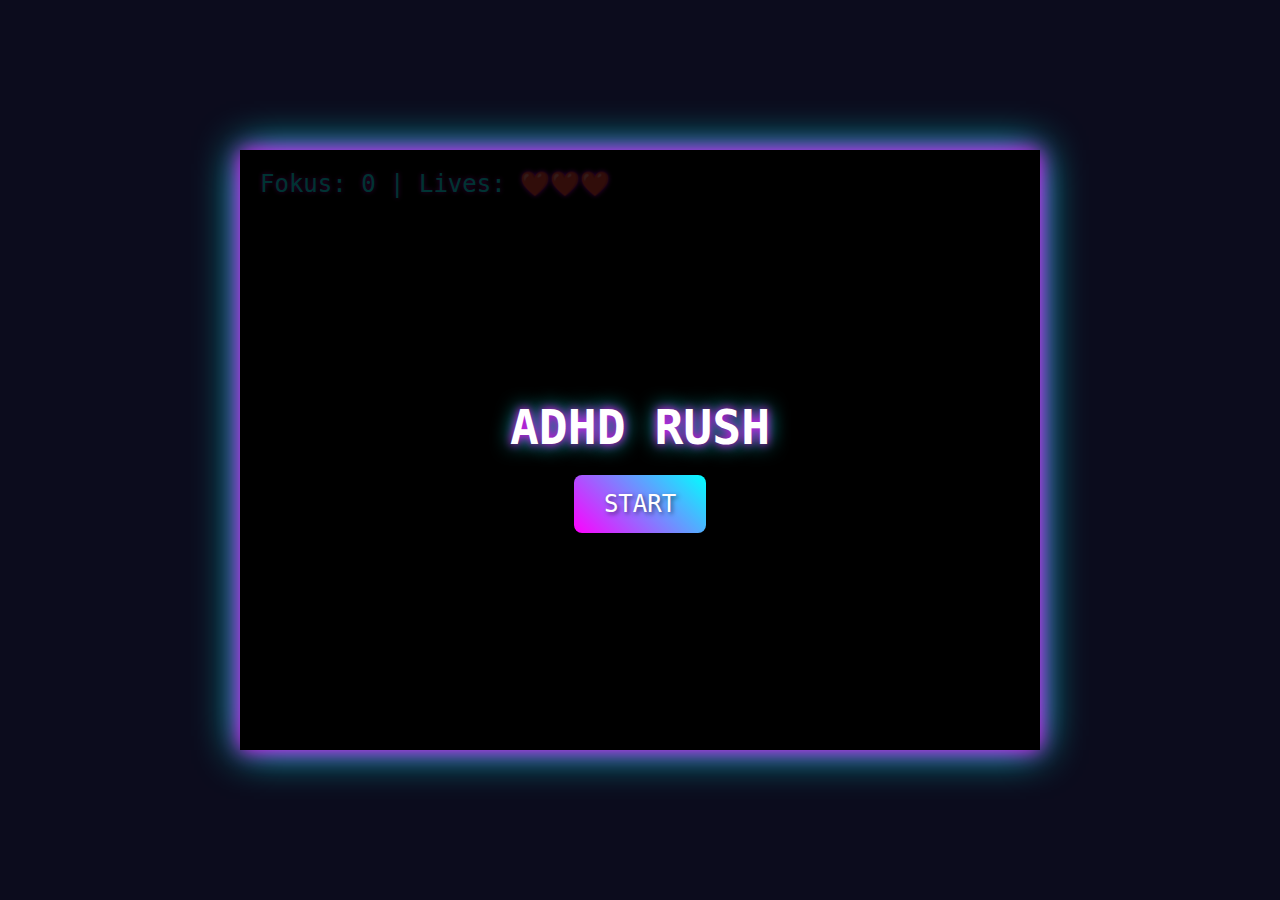
==== ADHD_Rush/index.html @ 26cf77f8 "stast" ====
<!DOCTYPE html>
<html lang="pl">
<head>
    <meta charset="UTF-8">
    <meta name="viewport" content="width=device-width, initial-scale=1.0">
    <title>ADHD Rush</title>
    <style>
        body {
            margin: 0;
            padding: 0;
            font-family: 'Press Start 2P', monospace;
            background-color: #0c0c1d;
            color: #fff;
            overflow: hidden;
            display: flex;
            justify-content: center;
            align-items: center;
            height: 100vh;
        }

        #game-container {
            position: relative;
            width: 800px;
            height: 600px;
            background-color: #000;
            box-shadow: 0 0 20px #ff00ff, 0 0 40px #00ffff;
            overflow: hidden;
        }

        #game-canvas {
            width: 100%;
            height: 100%;
            image-rendering: pixelated;
        }

        #start-screen {
            position: absolute;
            top: 0;
            left: 0;
            width: 100%;
            height: 100%;
            display: flex;
            flex-direction: column;
            justify-content: center;
            align-items: center;
            background-color: rgba(0, 0, 0, 0.8);
            z-index: 10;
        }

        #game-title {
            font-size: 48px;
            margin-bottom: 20px;
            text-shadow: 0 0 10px #ff00ff, 0 0 20px #00ffff;
            animation: neonFlicker 1.5s infinite alternate;
        }

        #start-button {
            padding: 15px 30px;
            font-size: 24px;
            background: linear-gradient(45deg, #ff00ff, #00ffff);
            border: none;
            border-radius: 8px;
            color: #fff;
            cursor: pointer;
            transition: transform 0.2s;
            font-family: 'Press Start 2P', monospace;
            text-shadow: 2px 2px 4px rgba(0, 0, 0, 0.5);
        }

        #start-button:hover {
            transform: scale(1.1);
        }

        #score-display {
            position: absolute;
            top: 20px;
            left: 20px;
            font-size: 24px;
            color: #00ffff;
            text-shadow: 0 0 5px #ff00ff;
        }

        #message-box {
            position: absolute;
            bottom: 20px;
            left: 20px;
            right: 20px;
            min-height: 60px;
            background-color: rgba(0, 0, 0, 0.7);
            border: 2px solid #ff00ff;
            border-radius: 10px;
            padding: 10px;
            display: none;
            color: #fff;
            font-size: 16px;
        }

        #game-over {
            position: absolute;
            top: 0;
            left: 0;
            width: 100%;
            height: 100%;
            display: flex;
            flex-direction: column;
            justify-content: center;
            align-items: center;
            background-color: rgba(0, 0, 0, 0.8);
            z-index: 10;
            display: none;
        }

        #restart-button {
            padding: 15px 30px;
            font-size: 24px;
            background: linear-gradient(45deg, #ff00ff, #00ffff);
            border: none;
            border-radius: 8px;
            color: #fff;
            cursor: pointer;
            transition: transform 0.2s;
            font-family: 'Press Start 2P', monospace;
            margin-top: 20px;
        }

        #restart-button:hover {
            transform: scale(1.1);
        }

        @keyframes neonFlicker {
            0%, 18%, 22%, 25%, 53%, 57%, 100% {
                text-shadow: 0 0 10px #ff00ff, 0 0 20px #00ffff, 0 0 30px #00ffff;
            }
            20%, 24%, 55% {
                text-shadow: none;
            }
        }

        @font-face {
            font-family: 'Press Start 2P';
            src: url('https://fonts.googleapis.com/css2?family=Press+Start+2P&display=swap');
        }

        @media (max-width: 844px) {
        #game-container {
            width: 100vw;
            height: 100vh;
            margin: 0;
    }
    
        canvas {
            width: 100%;
            height: 100%;
    }
    
    body {
            touch-action: none;
            overflow: hidden;
            position: fixed;
    }
}

    </style>
</head>
<body>
    <div id="game-container">
        <canvas id="game-canvas"></canvas>
        <div id="score-display">Fokus: 0 | Lives: ❤️❤️❤️</div>  
        <div id="message-box"></div>
        
        <div id="start-screen">
            <h1 id="game-title">ADHD RUSH</h1>
            <button id="start-button">START</button>
        </div>
        
        <!-- Add to game-over div -->
        <div id="game-over">
            <h2>GAME OVER</h2>
        <p id="final-score">Fokus: 0</p>
        <input type="text" id="nickname" placeholder="Twój nick" maxlength="20">
        <button id="save-score">Zapisz wynik</button>
        <div id="high-scores"></div>
        <button id="restart-button">SPRÓBUJ PONOWNIE</button>
    </div>

    <div id="high-scores-table" style="display: none;">
        <h3>Najlepsze wyniki</h3>
        <table>
            <thead>
                <tr>
                    <th>Miejsce</th>
                    <th>Nick</th>
                    <th>Wynik</th>
                </tr>
            </thead>
            <tbody id="high-scores-body"></tbody>
        </table>
    </div>   

    <div id="dm-overlay" style="display: none; position: absolute; top: 50%; left: 50%; transform: translate(-50%, -50%); background: rgba(0,0,0,0.9); padding: 20px; border-radius: 10px; text-align: center;">
        <h3>📱 Damian sent you a DM!</h3>
        <p id="damian-message"></p>
        <button id="ghost-button" class="neon-button">Ghost him!</button>
    </div>  

    </div>

    <script>
    document.addEventListener('DOMContentLoaded', () => {
    console.log("DOM fully loaded");
    const canvas = document.getElementById('game-canvas');
    const playerImage = new Image();
    playerImage.src = 'assets/images/nadia.png';
    const ctx = canvas.getContext('2d');
    const hitSound = new Audio('assets/sounds/hit_obstacle.wav');
    const startSound = new Audio('assets/sounds/game_start.ogg');
    const powerupSound = new Audio('assets/sounds/powerup.wav');
    const startScreen = document.getElementById('start-screen');
    const gameOverScreen = document.getElementById('game-over');
    const startButton = document.getElementById('start-button');
    const restartButton = document.getElementById('restart-button');
    const scoreDisplay = document.getElementById('score-display');
    const finalScore = document.getElementById('final-score');
    const messageBox = document.getElementById('message-box');

    console.log("Start button:", startButton); // Debug log

    // Set canvas dimensions
    canvas.width = 800;
    canvas.height = 600;

    // Game variables
    let gameRunning = false;
    let gamePaused = false;
    let lives = 3;
    let score = 0;
    let player = {
        x: 100,
        y: canvas.height / 2,
        width: 80,
        height: 80,
        speed: 8,
        color: '#ff00ff'
    };

    // Arrays for game objects
    let obstacles = [];
    let powerUps = [];
    let focusPoints = [];

    // Damian (antagonist) variables
    let damian = {
        x: canvas.width,
        y: canvas.height / 2,
        width: 80,
        height: 80,
        speed: 2,
        active: false,
        sleepTimer: 1800,
        awakeTime: 900,
        attackRate: 60,
        attackTimer: 0,
        messages: [
            "Hej, może zamiast tej nudnej gry, sprawdzisz, co nowego na TikToku?",
            "Słyszałem, że masz nowe powiadomienie na Instagramie. Nie chcesz zobaczyć?",
            "Czy naprawdę myślisz, że osiągniesz wysoki wynik? Daj spokój!",
            "O, patrz! Nowy mem krąży w sieci. Musisz go zobaczyć!",
            "Twoi znajomi właśnie grają w coś ciekawszego. Dołącz do nich!",
            "Czy nie jest ci nudno? Może czas na przerwę?",
            "Pamiętasz ten filmik, który chciałeś obejrzeć? Teraz jest idealny moment!",
            "Twoja ulubiona piosenka właśnie leci w radiu. Posłuchaj jej!",
            "Czy nie masz wrażenia, że tracisz czas na tę grę?",
            "Może sprawdzisz, co nowego w świecie celebrytów?"
        ],
        currentMessage: "",
        isAnimating: false,
        hasShownMessage: false
    };

    // Nadjowa (mentor) variables
    let nadjowa = {
        messages: [
            "Nie słuchaj go, skup się na swoim celu!",
            "Damian tylko chce cię rozproszyć. Pokaż mu, na co cię stać!",
            "Pamiętaj o swoim focusie! Dasz radę!",
            "Jestem z tobą! Zignoruj te rozpraszacze!",
            "Świetnie sobie radzisz! Kontynuuj!"
        ],
        currentMessage: "",
        active: false,
        displayTime: 0
    };

    // Ciekawostki w stylu Nadii Długosz
    const funFacts = [
        "Czy wiesz, że ludzie z ADHD mają często wyższą kreatywność?",
        "Mózg osoby z ADHD zużywa więcej energii niż typowy mózg!",
        "ADHD nie jest chorobą, ale neurodywergencją!",
        "Einstein prawdopodobnie miał ADHD!",
        "Osoby z ADHD często mają tzw. 'hyperfocus' - umiejętność intensywnego skupienia na interesującym zadaniu!",
        "Dopamina to twój najlepszy przyjaciel w ADHD!",
        "Tworzenie list i wizualizacja zadań pomaga osobom z ADHD w organizacji!",
        "Fidgetowanie (wiercenie się) poprawia skupienie u osób z ADHD!",
        "Ruch i ćwiczenia fizyczne pomagają regulować objawy ADHD!"
    ];

    // Timers and speeds
    let obstacleTimer = 0;
    let powerUpTimer = 0;
    let focusTimer = 0;
    let funFactTimer = 0;
    let currentFunFact = "";
    let funFactActive = false;
    
    // Power-up effects
    let turboFocusActive = false;
    let turboFocusTimer = 0;
    let flashDodgeAvailable = false;
    let hamsterWheelActive = false;
    let hamsterWheelTimer = 0;

    // Game initialization
    function initGame() {
        console.log("Game initialized");
        startSound.play();
        // Reset game variables
        score = 0;
        const playerImage = new Image();
        playerImage.src = 'assets/images/nadia.png';
        obstacles = [];
        powerUps = [];
        focusPoints = [];
        player.y = canvas.height / 2;
        damian.active = false;
        damian.sleepTimer = Math.random() * 300 + 200;
        nadjowa.active = false;
        obstacleTimer = 0;
        powerUpTimer = 0;
        focusTimer = 0;
        funFactTimer = 300;
        turboFocusActive = false;
        flashDodgeAvailable = false;
        hamsterWheelActive = false;
        
        // Update score display
        scoreDisplay.textContent = `Fokus: ${Math.floor(score)} | Lives: ${'❤️'.repeat(lives)}`;

        
        // Start the game loop
        gameRunning = true;
        requestAnimationFrame(gameLoop);
    }

    let pipeGap = 300; // Starting gap
    let pipeInterval = 0;

    const minPipeDistance = canvas.width - player.x;
    const safeTimeToMove = canvas.height / player.speed;

    function createPipe() {
    pipeInterval++;
    if (pipeInterval > 4) { // Every 2 Damian appearances (4 pipe intervals)
        pipeGap = Math.max(150, pipeGap - 20); // Decrease gap, but keep it playable
    }
    
    const gap = pipeGap;
    const pipeHeight = Math.random() * (canvas.height - gap - 150) + 75;
    // Add some randomness to pipe positions
    const variation = Math.sin(pipeInterval * 0.5) * 50;
    
    const topPipe = {
        x: canvas.width,
        y: 0,
        width: 60,
        height: pipeHeight + variation,
        speed: 3,
        type: 'pipe'
    };
    
    const bottomPipe = {
        x: canvas.width,
        y: pipeHeight + variation + gap,
        width: 60,
        height: canvas.height - (pipeHeight + gap),
        speed: 3,
        type: 'pipe'
    };
    
    obstacles.push(topPipe, bottomPipe);
}

   

    // Create game objects
    function createObstacle() {
        const obstacleTypes = [
            { name: 'notification', color: '#3b5998', width: 30, height: 30 },
            { name: 'meme', color: '#ff4500', width: 40, height: 40 },
            { name: 'social', color: '#1da1f2', width: 35, height: 35 }
        ];
        
        const type = obstacleTypes[Math.floor(Math.random() * obstacleTypes.length)];
        
        const obstacle = {
            x: canvas.width,
            y: Math.random() * (canvas.height - 50),
            width: type.width,
            height: type.height,
            speed: 4 + Math.random() * 3,
            color: type.color,
            type: type.name
        };
        
        obstacles.push(obstacle);
    }

    function createPowerUp() {
        const powerUpTypes = [
            { name: 'turboFocus', color: '#00ff00', effect: activateTurboFocus },
            { name: 'flashDodge', color: '#ffff00', effect: activateFlashDodge },
            { name: 'hamsterWheel', color: '#ff9900', effect: activateHamsterWheel }
        ];
        
        const type = powerUpTypes[Math.floor(Math.random() * powerUpTypes.length)];
        
        const powerUp = {
            x: canvas.width,
            y: Math.random() * (canvas.height - 30),
            width: 25,
            height: 25,
            speed: 3,
            color: type.color,
            type: type.name,
            effect: type.effect
        };
        
        powerUps.push(powerUp);
    }

    function createFocusPoint() {
        const focusPoint = {
            x: canvas.width,
            y: Math.random() * (canvas.height - 20),
            width: 15,
            height: 15,
            speed: 5,
            color: '#00ffff'
        };
        
        focusPoints.push(focusPoint);
    }

    // Power-up effects
    function activateTurboFocus() {
        turboFocusActive = true;
        turboFocusTimer = 300; // 5 seconds at 60fps
    }

    function activateFlashDodge() {
        flashDodgeAvailable = true;
    }

    function activateHamsterWheel() {
        hamsterWheelActive = true;
        hamsterWheelTimer = 300; // 5 seconds at 60fps
        
        // Reverse direction of obstacles
        obstacles.forEach(obstacle => {
            obstacle.speed = -obstacle.speed;
        });
    }

    // Collision detection
    function checkCollisions() {
    // Check obstacle collisions
    for (let i = obstacles.length - 1; i >= 0; i--) {
        if (isColliding(player, obstacles[i])) {
            obstacles.splice(i, 1);
            lives--;
            hitSound.play();
            if (lives <= 0) {
                endGame();
            } else {
                score -= 50;
                if (score < 0) score = 0;
            }
        }
    }
        
    // Check power-up collisions
    for (let i = powerUps.length - 1; i >= 0; i--) {
        if (isColliding(player, powerUps[i])) {
            powerupSound.play();
            powerUps[i].effect();
            powerUps.splice(i, 1);
        }
    }
        
    // Check focus point collisions
    for (let i = focusPoints.length - 1; i >= 0; i--) {
        if (isColliding(player, focusPoints[i])) {
            score += 10;
            focusPoints.splice(i, 1);
            if (Math.random() < 0.3 && !nadjowa.active) {
                activateNadjowa();
            }
        }
    }
}


    function isColliding(a, b) {
        return a.x < b.x + b.width &&
               a.x + a.width > b.x &&
               a.y < b.y + b.height &&
               a.y + a.height > b.y;
    }

    // Draw functions
    function drawPlayer() {
        ctx.fillStyle = player.color;
        
        ctx.save();
        ctx.beginPath();
        ctx.arc(player.x + player.width/2, player.y + player.height/2, player.width/2, 0, Math.PI * 2);
        ctx.clip();
        ctx.drawImage(playerImage, player.x, player.y, player.width, player.height);
        ctx.restore();
        
        // If turbo focus is active, draw a glow
        if (turboFocusActive) {
            ctx.shadowColor = "#00ff00";
            ctx.shadowBlur = 20;
            ctx.strokeStyle = "#00ff00";
            ctx.lineWidth = 2;
            ctx.strokeRect(player.x - 5, player.y - 5, player.width + 10, player.height + 10);
            ctx.shadowBlur = 0;
        }
        
        // If flash dodge is available, draw indicator
        if (flashDodgeAvailable) {
            ctx.fillStyle = "#ffff00";
            ctx.beginPath();
            ctx.arc(player.x + player.width / 2, player.y - 10, 5, 0, Math.PI * 2);
            ctx.fill();
        }
    }

    function drawObstacles() {
        obstacles.forEach(obstacle => {
            ctx.fillStyle = obstacle.color;
            ctx.fillRect(obstacle.x, obstacle.y, obstacle.width, obstacle.height);
            
            // Draw icon based on type
            ctx.fillStyle = "#ffffff";
            
            if (obstacle.type === 'message') {
                ctx.drawImage(messageIcon, obstacle.x, obstacle.y, obstacle.width, obstacle.height);
                obstacle.x -= obstacle.speed;
            }

            if (obstacle.type === 'notification') {
                // Draw bell icon
                ctx.beginPath();
                ctx.arc(obstacle.x + obstacle.width / 2, obstacle.y + obstacle.height / 2, 8, 0, Math.PI * 2);
                ctx.fill();
            } else if (obstacle.type === 'meme') {
                // Draw laughing face
                ctx.font = "12px Arial";
                ctx.fillText("🤣", obstacle.x + obstacle.width / 2 - 6, obstacle.y + obstacle.height / 2 + 4);
            } else if (obstacle.type === 'social') {
                // Draw social media icon
                ctx.font = "12px Arial";
                ctx.fillText("📱", obstacle.x + obstacle.width / 2 - 6, obstacle.y + obstacle.height / 2 + 4);
            }
        });
    }

    function drawPowerUps() {
        powerUps.forEach(powerUp => {
            ctx.fillStyle = powerUp.color;
            
            // Draw power-up as a star
            ctx.beginPath();
            const spikes = 5;
            const outerRadius = powerUp.width / 2;
            const innerRadius = powerUp.width / 4;
            const centerX = powerUp.x + powerUp.width / 2;
            const centerY = powerUp.y + powerUp.height / 2;
            
            for (let i = 0; i < spikes * 2; i++) {
                const radius = i % 2 === 0 ? outerRadius : innerRadius;
                const angle = Math.PI / spikes * i;
                const x = centerX + Math.cos(angle) * radius;
                const y = centerY + Math.sin(angle) * radius;
                
                if (i === 0) {
                    ctx.moveTo(x, y);
                } else {
                    ctx.lineTo(x, y);
                }
            }
            
            ctx.closePath();
            ctx.fill();
            
            // Add power-up icon
            ctx.fillStyle = "#000000";
            ctx.font = "10px Arial";
            
            if (powerUp.type === 'turboFocus') {
                ctx.fillText("T", centerX - 3, centerY + 3);
            } else if (powerUp.type === 'flashDodge') {
                ctx.fillText("F", centerX - 3, centerY + 3);
            } else if (powerUp.type === 'hamsterWheel') {
                ctx.fillText("H", centerX - 3, centerY + 3);
            }
        });
    }

    function drawFocusPoints() {
        focusPoints.forEach(point => {
            ctx.fillStyle = point.color;
            
            // Draw focus point as a brain
            ctx.beginPath();
            ctx.arc(point.x + point.width / 2, point.y + point.height / 2, point.width / 2, 0, Math.PI * 2);
            ctx.fill();
            
            // Draw brain pattern
            ctx.strokeStyle = "#ffffff";
            ctx.lineWidth = 1;
            ctx.beginPath();
            ctx.moveTo(point.x + 5, point.y + point.height / 2);
            ctx.lineTo(point.x + point.width - 5, point.y + point.height / 2);
            ctx.stroke();
        });
    }

    const damianImage = new Image();
    damianImage.src = 'assets/images/damian.png';

    function drawDamian() {
    if (damian.active) {
        if (damian.x > canvas.width - 100) {
            damian.x -= damian.speed;
        } else if (!damian.hasShownMessage) {
            damian.hasShownMessage = true;
            messageBox.style.display = 'block';
            messageBox.innerHTML = `<strong>Damian:</strong> ${damian.currentMessage} <span style="font-size:20px">😈</span>`;
        }

        ctx.drawImage(damianImage, 
            damian.x,
            damian.y,
            damian.width,
            damian.height
        );

        // Draw "TEXTWALL" cloud above Damian
        ctx.fillStyle = "#ffffff";
        ctx.beginPath();
        ctx.moveTo(damian.x + 40, damian.y - 15);
        ctx.lineTo(damian.x + 35, damian.y - 25);
        ctx.lineTo(damian.x + 10, damian.y - 30);
        ctx.lineTo(damian.x, damian.y - 60);
        ctx.lineTo(damian.x + 80, damian.y - 60);
        ctx.lineTo(damian.x + 70, damian.y - 30);
        ctx.lineTo(damian.x + 45, damian.y - 25);
        ctx.closePath();
        ctx.fill();

        // Draw TEXTWALL message
        ctx.font = "16px Arial";
        ctx.fillStyle = "#000000";
        ctx.fillText("TEEEEEXTWALL!", damian.x + 10, damian.y - 40);

        // Update Damian's vertical position to follow player
        damian.y += (player.y - damian.y) * 0.05;

    } else {
        messageBox.style.display = 'none';
        damian.x = canvas.width; // Reset position when inactive
        damian.hasShownMessage = false;
    }
}


    function drawNadjowa() {
        if (nadjowa.active) {
            // Display Nadjowa's message
            messageBox.style.display = 'block';
            messageBox.innerHTML = `<strong>Nadjowa:</strong> ${nadjowa.currentMessage} <span style="font-size:20px">💪</span>`;
        }
    }

    function drawFunFact() {
        if (funFactActive) {
            // Draw fun fact at the top of the screen
            ctx.fillStyle = "rgba(0, 0, 0, 0.7)";
            ctx.fillRect(20, 60, canvas.width - 40, 40);
            ctx.strokeStyle = "#00ffff";
            ctx.lineWidth = 2;
            ctx.strokeRect(20, 60, canvas.width - 40, 40);
            
            ctx.fillStyle = "#ffffff";
            ctx.font = "14px Arial";
            ctx.fillText(currentFunFact, 30, 85);
        }
    }

    // Character interactions
    function activateDamian() {
        damian.active = true;
        gamePaused = true;
        damian.currentMessage = damian.messages[Math.floor(Math.random() * damian.messages.length)];

        const overlay = document.getElementById('dm-overlay');
        const messageEl = document.getElementById('damian-message');
        messageEl.textContent = damian.currentMessage;
        overlay.style.display = 'block';

        document.getElementById('ghost-button').onclick = () => {
            gamePaused = false;
            overlay.style.display = 'none';
            damian.active = false;
            requestAnimationFrame(gameLoop);
    };
}

function activateNadjowa() {
        nadjowa.active = true;
        nadjowa.displayTime = 180; // 3 seconds at 60fps
        nadjowa.currentMessage = nadjowa.messages[Math.floor(Math.random() * nadjowa.messages.length)];
    }

    function showFunFact() {
        funFactActive = true;
        currentFunFact = funFacts[Math.floor(Math.random() * funFacts.length)];
        funFactTimer = 300; // 5 seconds at 60fps
    }

    // Update game objects
    function updateGameObjects() {
        // Update obstacles
        for (let i = obstacles.length - 1; i >= 0; i--) {
            obstacles[i].x -= obstacles[i].speed * (turboFocusActive ? 0.5 : 1);
            
            // Remove obstacles that have left the screen
            if (obstacles[i].x + obstacles[i].width < 0 || obstacles[i].x > canvas.width) {
                obstacles.splice(i, 1);
            }
        }
        
        // Update power-ups
        for (let i = powerUps.length - 1; i >= 0; i--) {
            powerUps[i].x -= powerUps[i].speed * (turboFocusActive ? 0.5 : 1);
            
            // Remove power-ups that have left the screen
            if (powerUps[i].x + powerUps[i].width < 0) {
                powerUps.splice(i, 1);
            }
        }
        
        // Update focus points
        for (let i = focusPoints.length - 1; i >= 0; i--) {
            focusPoints[i].x -= focusPoints[i].speed * (turboFocusActive ? 0.5 : 1);
            
            // Remove focus points that have left the screen
            if (focusPoints[i].x + focusPoints[i].width < 0) {
                focusPoints.splice(i, 1);
            }
        }
        

        // Update Damian
        if (damian.active) {
            if (damian.x <= canvas.width - 100) {  // When Damian reaches his position
            damian.awakeTime--;
                if (damian.awakeTime <= 0) {
                    damian.active = false;
                    damian.sleepTimer = Math.random() * 300 + 200;
                    damian.hasShownMessage = false;
                }
            }
        } else {
            damian.sleepTimer--;
                if (damian.sleepTimer <= 0) {
                    damian.active = true;
                    damian.x = canvas.width;
                    damian.currentMessage = damian.messages[Math.floor(Math.random() * damian.messages.length)];
                }
        }
        
        // Update Nadjowa
        if (nadjowa.active) {
            nadjowa.displayTime--;
            
            if (nadjowa.displayTime <= 0) {
                nadjowa.active = false;
            }
        }
        
        // Update power-up timers
        if (turboFocusActive) {
            turboFocusTimer--;
            
            if (turboFocusTimer <= 0) {
                turboFocusActive = false;
            }
        }
        
        if (hamsterWheelActive) {
            hamsterWheelTimer--;
            
            if (hamsterWheelTimer <= 0) {
                hamsterWheelActive = false;
                
                // Reset obstacle directions
                obstacles.forEach(obstacle => {
                    obstacle.speed = Math.abs(obstacle.speed);
                });
            }
        }
        
        // Update fun fact timer
        if (funFactActive) {
            funFactTimer--;
            
            if (funFactTimer <= 0) {
                funFactActive = false;
                funFactTimer = Math.random() * 300 + 300; // 5-10 seconds until next fact
            }
        } else {
            funFactTimer--;
            
            if (funFactTimer <= 0) {
                showFunFact();
            }
        }
        
        // Increment score
        score += 0.1;
        scoreDisplay.textContent = `Fokus: ${Math.floor(score)} | Lives: ${'❤️'.repeat(lives)}`;
    }

    // Spawn game objects
    function spawnGameObjects() {
    // Spawn pipes
    obstacleTimer--;
    if (obstacleTimer <= 0) {
        createPipe();
        obstacleTimer = Math.random() * 120 + 80;
    }
        
        // Spawn power-ups
        powerUpTimer--;
        if (powerUpTimer <= 0) {
            createPowerUp();
            powerUpTimer = Math.random() * 300 + 200; // 3.3-8.3 seconds at 60fps
        }
        
        // Spawn focus points
        focusTimer--;
        if (focusTimer <= 0) {
            createFocusPoint();
            focusTimer = Math.random() * 60 + 20; // 0.3-1.3 seconds at 60fps
        }
    }

    // Draw cyberpunk background
    function drawBackground() {
        // Create gradient
        const gradient = ctx.createLinearGradient(0, 0, 0, canvas.height);
        gradient.addColorStop(0, '#0c0c1d');
        gradient.addColorStop(1, '#1a0033');
        
        // Fill background
        ctx.fillStyle = gradient;
        ctx.fillRect(0, 0, canvas.width, canvas.height);
        
        // Draw grid lines
        ctx.strokeStyle = 'rgba(0, 255, 255, 0.2)';
        ctx.lineWidth = 1;
        
        // Vertical lines
        for (let x = 0; x < canvas.width; x += 40) {
            ctx.beginPath();
            ctx.moveTo(x, 0);
            ctx.lineTo(x, canvas.height);
            ctx.stroke();
        }
        
        // Horizontal lines
        for (let y = 0; y < canvas.height; y += 40) {
            ctx.beginPath();
            ctx.moveTo(0, y);
            ctx.lineTo(canvas.width, y);
            ctx.stroke();
        }
        
        // Draw neon city silhouette
        ctx.fillStyle = '#000033';
        
        // Draw buildings
        for (let x = 0; x < canvas.width; x += 60) {
            const height = Math.random() * 100 + 50;
            ctx.fillRect(x, canvas.height - height, 40, height);
            
            // Draw windows
            ctx.fillStyle = 'rgba(255, 255, 0, 0.5)';
            for (let y = canvas.height - height + 10; y < canvas.height - 10; y += 15) {
                for (let wx = x + 5; wx < x + 35; wx += 15) {
                    if (Math.random() > 0.3) {
                        ctx.fillRect(wx, y, 10, 10);
                    }
                }
            }
            ctx.fillStyle = '#000033';
        }
    }

    // Game loop
    function gameLoop() {
        if (!gameRunning || gamePaused) return;
        
        // Clear canvas
        ctx.clearRect(0, 0, canvas.width, canvas.height);
        
        // Draw cyberpunk background
        drawBackground();
        
        // Spawn game objects
        spawnGameObjects();
        
        // Update game objects
        updateGameObjects();
        
        // Check collisions
        checkCollisions();
        
        // Draw game objects
        drawPlayer();
        drawObstacles();
        drawPowerUps();
        drawFocusPoints();
        drawDamian();
        drawNadjowa();
        drawFunFact();
        
        // Continue game loop
        requestAnimationFrame(gameLoop);
    }

    // Game over function
    function endGame() {
    gameRunning = false;
    finalScore.textContent = `Fokus: ${Math.floor(score)}`;
    gameOverScreen.style.display = 'flex';
    
    document.getElementById('save-score').addEventListener('click', () => {
        const nickname = document.getElementById('nickname').value;
        if (!nickname) {
            alert('Wpisz swój nick!');
            return;
        }
        
        const formData = new FormData();
        formData.append('nickname', nickname);
        formData.append('score', Math.floor(score));
        
        fetch('highscores.php', {
            method: 'POST',
            body: formData
        })
        .then(response => response.json())
        .then(data => {
            loadHighScores();
        });
    });
    
    loadHighScores();
}

function loadHighScores() {
    fetch('highscores.php')
    .then(response => response.json())
    .then(scores => {
        const tbody = document.getElementById('high-scores-body');
        tbody.innerHTML = '';
        scores.forEach((score, index) => {
            tbody.innerHTML += `
                <tr>
                    <td>${index + 1}</td>
                    <td>${score.nickname}</td>
                    <td>${score.score}</td>
                </tr>
            `;
        });
        document.getElementById('high-scores-table').style.display = 'block';
    });
}

function animateDamianEntrance() {
    const targetX = canvas.width - 100;
    const duration = 2000; // 2 seconds
    const startTime = Date.now();
    const startX = canvas.width;
    
    function animate() {
        const now = Date.now();
        const elapsed = now - startTime;
        const progress = Math.min(elapsed / duration, 1);
        
        damian.x = startX - (startX - targetX) * progress;
        
        if (progress < 1) {
            requestAnimationFrame(animate);
        } else {
            showTextWallMessage();
            startDamianAttack();
        }
    }
    
    animate();
}

function startDamianAttack() {
    damian.visitCount++;
    const messageCount = Math.floor(Math.pow(1.5, damian.visitCount));
    const attackInterval = 3000 / messageCount;
    
    function trackPlayer() {
        const targetY = player.y;
        damian.y += (targetY - damian.y) * 0.1;
    }
    
    function shootMessage() {
        const message = {
            x: damian.x,
            y: damian.y,
            speed: 5,
            width: 30,
            height: 30
        };
        obstacles.push(message);
    }
    
    const attackDuration = 5000 + (damian.visitCount * 1000);
    const attackStart = Date.now();
    let messagesSent = 0;
    
    function attack() {
        if (Date.now() - attackStart < attackDuration) {
            trackPlayer();
            if (messagesSent < messageCount && Date.now() % attackInterval < 16) {
                shootMessage();
                messagesSent++;
            }
            requestAnimationFrame(attack);
        } else {
            damian.active = false;
        }
    }
    
    attack();
}

    // Event listeners
    document.addEventListener('keydown', (e) => {
        if (!gameRunning) return;
        
        if (e.key === 'ArrowUp') {
            player.y = Math.max(0, player.y - player.speed);
        } else if (e.key === 'ArrowDown') {
            player.y = Math.min(canvas.height - player.height, player.y + player.speed);
        } else if (e.key === ' ' && flashDodgeAvailable) {
            // Flash dodge - quick teleport to avoid obstacles
            obstacles.forEach(obstacle => {
                if (Math.abs(obstacle.x - player.x) < 150) {
                    obstacle.x = canvas.width; // Teleport obstacle away
                }
            });
            
            flashDodgeAvailable = false;
        }
    });

    // Fix: Add direct click event listeners (not relying on assignment)
    startButton.addEventListener('click', function() {
        console.log("Start button clicked!");
        startScreen.style.display = 'none';
        initGame();
    });

    restartButton.addEventListener('click', function() {
        console.log("Restart button clicked!");
        gameOverScreen.style.display = 'none';
        initGame();
    });

    // Initialize the game
    console.log("Game loaded, waiting for start button click");
});

canvas.addEventListener('touchstart', (e) => {
        e.preventDefault();
        if (!gameRunning) return;
        
        const touch = e.touches[0];
        const rect = canvas.getBoundingClientRect();
        const touchY = touch.clientY - rect.top;
        
        if (touchY < canvas.height/2) {
            player.y = Math.max(0, player.y - player.speed * 2);
        } else {
            player.y = Math.min(canvas.height - player.height, player.y + player.speed * 2);
        }
    });
</script>
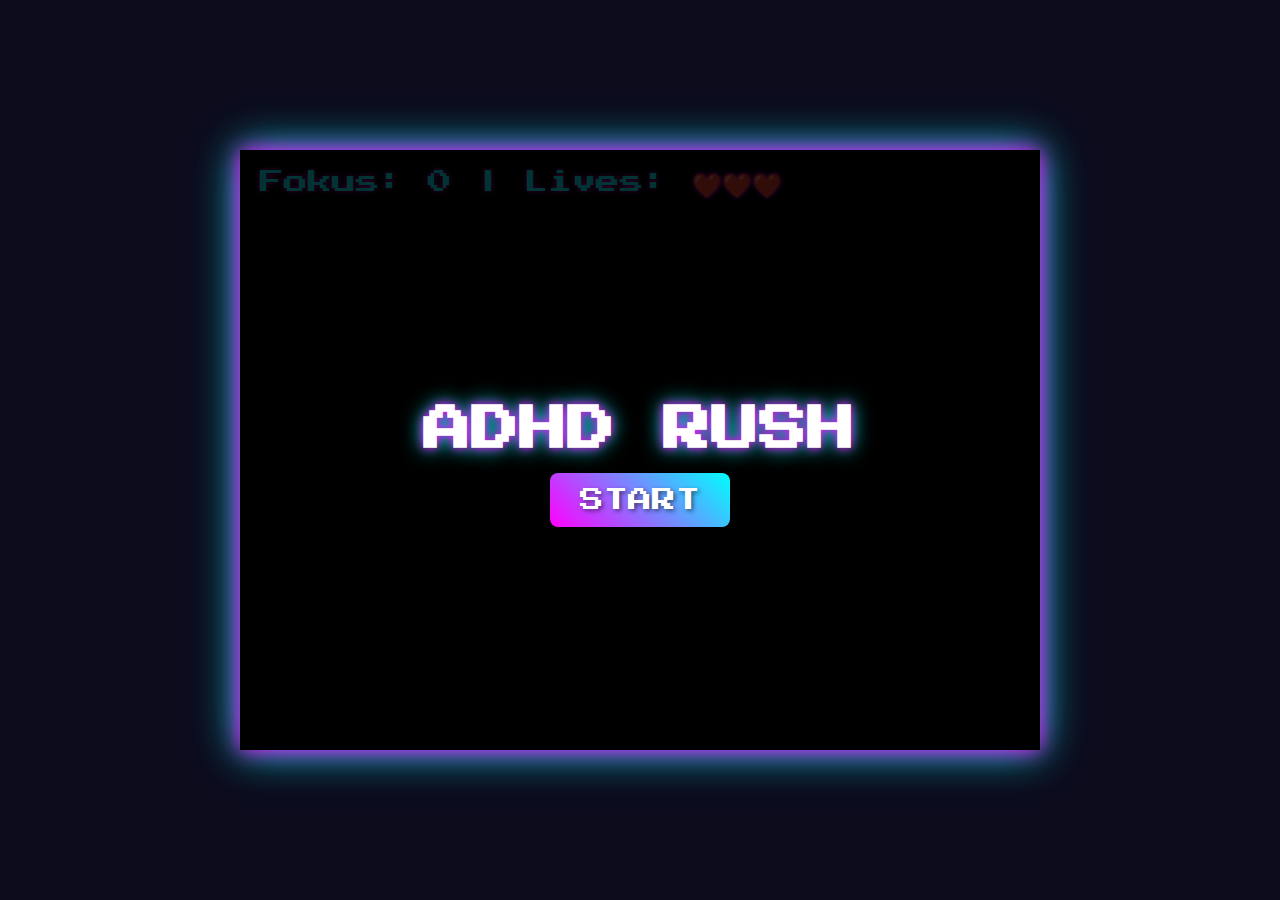
==== commit b3d5f9ad: "Test" ====
--- a/ADHD_Rush/index.html
+++ b/ADHD_Rush/index.html
@@ -4,1117 +4,65 @@
     <meta charset="UTF-8">
     <meta name="viewport" content="width=device-width, initial-scale=1.0">
     <title>ADHD Rush</title>
-    <style>
-        body {
-            margin: 0;
-            padding: 0;
-            font-family: 'Press Start 2P', monospace;
-            background-color: #0c0c1d;
-            color: #fff;
-            overflow: hidden;
-            display: flex;
-            justify-content: center;
-            align-items: center;
-            height: 100vh;
-        }
-
-        #game-container {
-            position: relative;
-            width: 800px;
-            height: 600px;
-            background-color: #000;
-            box-shadow: 0 0 20px #ff00ff, 0 0 40px #00ffff;
-            overflow: hidden;
-        }
-
-        #game-canvas {
-            width: 100%;
-            height: 100%;
-            image-rendering: pixelated;
-        }
-
-        #start-screen {
-            position: absolute;
-            top: 0;
-            left: 0;
-            width: 100%;
-            height: 100%;
-            display: flex;
-            flex-direction: column;
-            justify-content: center;
-            align-items: center;
-            background-color: rgba(0, 0, 0, 0.8);
-            z-index: 10;
-        }
-
-        #game-title {
-            font-size: 48px;
-            margin-bottom: 20px;
-            text-shadow: 0 0 10px #ff00ff, 0 0 20px #00ffff;
-            animation: neonFlicker 1.5s infinite alternate;
-        }
-
-        #start-button {
-            padding: 15px 30px;
-            font-size: 24px;
-            background: linear-gradient(45deg, #ff00ff, #00ffff);
-            border: none;
-            border-radius: 8px;
-            color: #fff;
-            cursor: pointer;
-            transition: transform 0.2s;
-            font-family: 'Press Start 2P', monospace;
-            text-shadow: 2px 2px 4px rgba(0, 0, 0, 0.5);
-        }
-
-        #start-button:hover {
-            transform: scale(1.1);
-        }
-
-        #score-display {
-            position: absolute;
-            top: 20px;
-            left: 20px;
-            font-size: 24px;
-            color: #00ffff;
-            text-shadow: 0 0 5px #ff00ff;
-        }
-
-        #message-box {
-            position: absolute;
-            bottom: 20px;
-            left: 20px;
-            right: 20px;
-            min-height: 60px;
-            background-color: rgba(0, 0, 0, 0.7);
-            border: 2px solid #ff00ff;
-            border-radius: 10px;
-            padding: 10px;
-            display: none;
-            color: #fff;
-            font-size: 16px;
-        }
-
-        #game-over {
-            position: absolute;
-            top: 0;
-            left: 0;
-            width: 100%;
-            height: 100%;
-            display: flex;
-            flex-direction: column;
-            justify-content: center;
-            align-items: center;
-            background-color: rgba(0, 0, 0, 0.8);
-            z-index: 10;
-            display: none;
-        }
-
-        #restart-button {
-            padding: 15px 30px;
-            font-size: 24px;
-            background: linear-gradient(45deg, #ff00ff, #00ffff);
-            border: none;
-            border-radius: 8px;
-            color: #fff;
-            cursor: pointer;
-            transition: transform 0.2s;
-            font-family: 'Press Start 2P', monospace;
-            margin-top: 20px;
-        }
-
-        #restart-button:hover {
-            transform: scale(1.1);
-        }
-
-        @keyframes neonFlicker {
-            0%, 18%, 22%, 25%, 53%, 57%, 100% {
-                text-shadow: 0 0 10px #ff00ff, 0 0 20px #00ffff, 0 0 30px #00ffff;
-            }
-            20%, 24%, 55% {
-                text-shadow: none;
-            }
-        }
-
-        @font-face {
-            font-family: 'Press Start 2P';
-            src: url('https://fonts.googleapis.com/css2?family=Press+Start+2P&display=swap');
-        }
-
-        @media (max-width: 844px) {
-        #game-container {
-            width: 100vw;
-            height: 100vh;
-            margin: 0;
-    }
-    
-        canvas {
-            width: 100%;
-            height: 100%;
-    }
-    
-    body {
-            touch-action: none;
-            overflow: hidden;
-            position: fixed;
-    }
-}
-
-    </style>
+    <link rel="stylesheet" href="assets/css/styles.css">
+    <link rel="icon" type="image/x-icon" href="assets/images/favicon.ico">
 </head>
 <body>
     <div id="game-container">
-        <canvas id="game-canvas"></canvas>
-        <div id="score-display">Fokus: 0 | Lives: ❤️❤️❤️</div>  
-        <div id="message-box"></div>
-        
-        <div id="start-screen">
-            <h1 id="game-title">ADHD RUSH</h1>
-            <button id="start-button">START</button>
+        <div id="game-container">
+            <canvas id="game-canvas"></canvas>
+            <div id="score-display">Fokus: 0 | Lives: ❤️❤️❤️</div>  
+            <div id="message-box"></div>
+            
+            <div id="start-screen">
+                <h1 id="game-title">ADHD RUSH</h1>
+                <button id="start-button">START</button>
+            </div>
+            
+            <div id="game-over">
+                <h2>GAME OVER</h2>
+            <p id="final-score">Fokus: 0</p>
+            <input type="text" id="nickname" placeholder="Twój nick" maxlength="20">
+            <button id="save-score">Zapisz wynik</button>
+            <div id="high-scores"></div>
+            <button id="restart-button">SPRÓBUJ PONOWNIE</button>
         </div>
         
-        <!-- Add to game-over div -->
-        <div id="game-over">
-            <h2>GAME OVER</h2>
-        <p id="final-score">Fokus: 0</p>
-        <input type="text" id="nickname" placeholder="Twój nick" maxlength="20">
-        <button id="save-score">Zapisz wynik</button>
-        <div id="high-scores"></div>
-        <button id="restart-button">SPRÓBUJ PONOWNIE</button>
+        <div id="damian-intro-dialog" style="display: none;">
+            <div class="dialog-content">
+                <h2>Damian:</h2>
+                <p>Hej! To ja, Twój spamer nr 1 – mam milion rzeczy do powiedzenia i zero hamulców, a DM-y już lecą jak pociski.</p>
+                <p>Unikaj, blokuj, ghostuj – to symulator Twojego ADHD, a ja jestem chaosem, który próbuje się przebić!</p>
+                <p>Dzięki, że jesteś!</p>
+                <button id="ghost-button" class="neon-button">Ghostuj</button>
+            </div>
+        </div>
+      
+
+        <div id="high-scores-table" style="display: none;">
+            <h3>Najlepsze wyniki</h3>
+            <table>
+                <thead>
+                    <tr>
+                        <th>Miejsce</th>
+                        <th>Nick</th>
+                        <th>Wynik</th>
+                    </tr>
+                </thead>
+                <tbody id="high-scores-body"></tbody>
+            </table>
+        </div>   
+    
+        <div id="dm-overlay" style="display: none; position: absolute; top: 50%; left: 50%; transform: translate(-50%, -50%); background: rgba(0,0,0,0.9); padding: 20px; border-radius: 10px; text-align: center;">
+            <h3>📱 Damian sent you a DM!</h3>
+            <p id="damian-message"></p>
+            <button id="ghost-button" class="neon-button">Ghost him!</button>
+        </div>  
+    
+        </div>
     </div>
+    
+    <script type="module" src="assets/js/game.js"></script>
 
-    <div id="high-scores-table" style="display: none;">
-        <h3>Najlepsze wyniki</h3>
-        <table>
-            <thead>
-                <tr>
-                    <th>Miejsce</th>
-                    <th>Nick</th>
-                    <th>Wynik</th>
-                </tr>
-            </thead>
-            <tbody id="high-scores-body"></tbody>
-        </table>
-    </div>   
-
-    <div id="dm-overlay" style="display: none; position: absolute; top: 50%; left: 50%; transform: translate(-50%, -50%); background: rgba(0,0,0,0.9); padding: 20px; border-radius: 10px; text-align: center;">
-        <h3>📱 Damian sent you a DM!</h3>
-        <p id="damian-message"></p>
-        <button id="ghost-button" class="neon-button">Ghost him!</button>
-    </div>  
-
-    </div>
-
-    <script>
-    document.addEventListener('DOMContentLoaded', () => {
-    console.log("DOM fully loaded");
-    const canvas = document.getElementById('game-canvas');
-    const playerImage = new Image();
-    playerImage.src = 'assets/images/nadia.png';
-    const ctx = canvas.getContext('2d');
-    const hitSound = new Audio('assets/sounds/hit_obstacle.wav');
-    const startSound = new Audio('assets/sounds/game_start.ogg');
-    const powerupSound = new Audio('assets/sounds/powerup.wav');
-    const startScreen = document.getElementById('start-screen');
-    const gameOverScreen = document.getElementById('game-over');
-    const startButton = document.getElementById('start-button');
-    const restartButton = document.getElementById('restart-button');
-    const scoreDisplay = document.getElementById('score-display');
-    const finalScore = document.getElementById('final-score');
-    const messageBox = document.getElementById('message-box');
-
-    console.log("Start button:", startButton); // Debug log
-
-    // Set canvas dimensions
-    canvas.width = 800;
-    canvas.height = 600;
-
-    // Game variables
-    let gameRunning = false;
-    let gamePaused = false;
-    let lives = 3;
-    let score = 0;
-    let player = {
-        x: 100,
-        y: canvas.height / 2,
-        width: 80,
-        height: 80,
-        speed: 8,
-        color: '#ff00ff'
-    };
-
-    // Arrays for game objects
-    let obstacles = [];
-    let powerUps = [];
-    let focusPoints = [];
-
-    // Damian (antagonist) variables
-    let damian = {
-        x: canvas.width,
-        y: canvas.height / 2,
-        width: 80,
-        height: 80,
-        speed: 2,
-        active: false,
-        sleepTimer: 1800,
-        awakeTime: 900,
-        attackRate: 60,
-        attackTimer: 0,
-        messages: [
-            "Hej, może zamiast tej nudnej gry, sprawdzisz, co nowego na TikToku?",
-            "Słyszałem, że masz nowe powiadomienie na Instagramie. Nie chcesz zobaczyć?",
-            "Czy naprawdę myślisz, że osiągniesz wysoki wynik? Daj spokój!",
-            "O, patrz! Nowy mem krąży w sieci. Musisz go zobaczyć!",
-            "Twoi znajomi właśnie grają w coś ciekawszego. Dołącz do nich!",
-            "Czy nie jest ci nudno? Może czas na przerwę?",
-            "Pamiętasz ten filmik, który chciałeś obejrzeć? Teraz jest idealny moment!",
-            "Twoja ulubiona piosenka właśnie leci w radiu. Posłuchaj jej!",
-            "Czy nie masz wrażenia, że tracisz czas na tę grę?",
-            "Może sprawdzisz, co nowego w świecie celebrytów?"
-        ],
-        currentMessage: "",
-        isAnimating: false,
-        hasShownMessage: false
-    };
-
-    // Nadjowa (mentor) variables
-    let nadjowa = {
-        messages: [
-            "Nie słuchaj go, skup się na swoim celu!",
-            "Damian tylko chce cię rozproszyć. Pokaż mu, na co cię stać!",
-            "Pamiętaj o swoim focusie! Dasz radę!",
-            "Jestem z tobą! Zignoruj te rozpraszacze!",
-            "Świetnie sobie radzisz! Kontynuuj!"
-        ],
-        currentMessage: "",
-        active: false,
-        displayTime: 0
-    };
-
-    // Ciekawostki w stylu Nadii Długosz
-    const funFacts = [
-        "Czy wiesz, że ludzie z ADHD mają często wyższą kreatywność?",
-        "Mózg osoby z ADHD zużywa więcej energii niż typowy mózg!",
-        "ADHD nie jest chorobą, ale neurodywergencją!",
-        "Einstein prawdopodobnie miał ADHD!",
-        "Osoby z ADHD często mają tzw. 'hyperfocus' - umiejętność intensywnego skupienia na interesującym zadaniu!",
-        "Dopamina to twój najlepszy przyjaciel w ADHD!",
-        "Tworzenie list i wizualizacja zadań pomaga osobom z ADHD w organizacji!",
-        "Fidgetowanie (wiercenie się) poprawia skupienie u osób z ADHD!",
-        "Ruch i ćwiczenia fizyczne pomagają regulować objawy ADHD!"
-    ];
-
-    // Timers and speeds
-    let obstacleTimer = 0;
-    let powerUpTimer = 0;
-    let focusTimer = 0;
-    let funFactTimer = 0;
-    let currentFunFact = "";
-    let funFactActive = false;
-    
-    // Power-up effects
-    let turboFocusActive = false;
-    let turboFocusTimer = 0;
-    let flashDodgeAvailable = false;
-    let hamsterWheelActive = false;
-    let hamsterWheelTimer = 0;
-
-    // Game initialization
-    function initGame() {
-        console.log("Game initialized");
-        startSound.play();
-        // Reset game variables
-        score = 0;
-        const playerImage = new Image();
-        playerImage.src = 'assets/images/nadia.png';
-        obstacles = [];
-        powerUps = [];
-        focusPoints = [];
-        player.y = canvas.height / 2;
-        damian.active = false;
-        damian.sleepTimer = Math.random() * 300 + 200;
-        nadjowa.active = false;
-        obstacleTimer = 0;
-        powerUpTimer = 0;
-        focusTimer = 0;
-        funFactTimer = 300;
-        turboFocusActive = false;
-        flashDodgeAvailable = false;
-        hamsterWheelActive = false;
-        
-        // Update score display
-        scoreDisplay.textContent = `Fokus: ${Math.floor(score)} | Lives: ${'❤️'.repeat(lives)}`;
-
-        
-        // Start the game loop
-        gameRunning = true;
-        requestAnimationFrame(gameLoop);
-    }
-
-    let pipeGap = 300; // Starting gap
-    let pipeInterval = 0;
-
-    const minPipeDistance = canvas.width - player.x;
-    const safeTimeToMove = canvas.height / player.speed;
-
-    function createPipe() {
-    pipeInterval++;
-    if (pipeInterval > 4) { // Every 2 Damian appearances (4 pipe intervals)
-        pipeGap = Math.max(150, pipeGap - 20); // Decrease gap, but keep it playable
-    }
-    
-    const gap = pipeGap;
-    const pipeHeight = Math.random() * (canvas.height - gap - 150) + 75;
-    // Add some randomness to pipe positions
-    const variation = Math.sin(pipeInterval * 0.5) * 50;
-    
-    const topPipe = {
-        x: canvas.width,
-        y: 0,
-        width: 60,
-        height: pipeHeight + variation,
-        speed: 3,
-        type: 'pipe'
-    };
-    
-    const bottomPipe = {
-        x: canvas.width,
-        y: pipeHeight + variation + gap,
-        width: 60,
-        height: canvas.height - (pipeHeight + gap),
-        speed: 3,
-        type: 'pipe'
-    };
-    
-    obstacles.push(topPipe, bottomPipe);
-}
-
-   
-
-    // Create game objects
-    function createObstacle() {
-        const obstacleTypes = [
-            { name: 'notification', color: '#3b5998', width: 30, height: 30 },
-            { name: 'meme', color: '#ff4500', width: 40, height: 40 },
-            { name: 'social', color: '#1da1f2', width: 35, height: 35 }
-        ];
-        
-        const type = obstacleTypes[Math.floor(Math.random() * obstacleTypes.length)];
-        
-        const obstacle = {
-            x: canvas.width,
-            y: Math.random() * (canvas.height - 50),
-            width: type.width,
-            height: type.height,
-            speed: 4 + Math.random() * 3,
-            color: type.color,
-            type: type.name
-        };
-        
-        obstacles.push(obstacle);
-    }
-
-    function createPowerUp() {
-        const powerUpTypes = [
-            { name: 'turboFocus', color: '#00ff00', effect: activateTurboFocus },
-            { name: 'flashDodge', color: '#ffff00', effect: activateFlashDodge },
-            { name: 'hamsterWheel', color: '#ff9900', effect: activateHamsterWheel }
-        ];
-        
-        const type = powerUpTypes[Math.floor(Math.random() * powerUpTypes.length)];
-        
-        const powerUp = {
-            x: canvas.width,
-            y: Math.random() * (canvas.height - 30),
-            width: 25,
-            height: 25,
-            speed: 3,
-            color: type.color,
-            type: type.name,
-            effect: type.effect
-        };
-        
-        powerUps.push(powerUp);
-    }
-
-    function createFocusPoint() {
-        const focusPoint = {
-            x: canvas.width,
-            y: Math.random() * (canvas.height - 20),
-            width: 15,
-            height: 15,
-            speed: 5,
-            color: '#00ffff'
-        };
-        
-        focusPoints.push(focusPoint);
-    }
-
-    // Power-up effects
-    function activateTurboFocus() {
-        turboFocusActive = true;
-        turboFocusTimer = 300; // 5 seconds at 60fps
-    }
-
-    function activateFlashDodge() {
-        flashDodgeAvailable = true;
-    }
-
-    function activateHamsterWheel() {
-        hamsterWheelActive = true;
-        hamsterWheelTimer = 300; // 5 seconds at 60fps
-        
-        // Reverse direction of obstacles
-        obstacles.forEach(obstacle => {
-            obstacle.speed = -obstacle.speed;
-        });
-    }
-
-    // Collision detection
-    function checkCollisions() {
-    // Check obstacle collisions
-    for (let i = obstacles.length - 1; i >= 0; i--) {
-        if (isColliding(player, obstacles[i])) {
-            obstacles.splice(i, 1);
-            lives--;
-            hitSound.play();
-            if (lives <= 0) {
-                endGame();
-            } else {
-                score -= 50;
-                if (score < 0) score = 0;
-            }
-        }
-    }
-        
-    // Check power-up collisions
-    for (let i = powerUps.length - 1; i >= 0; i--) {
-        if (isColliding(player, powerUps[i])) {
-            powerupSound.play();
-            powerUps[i].effect();
-            powerUps.splice(i, 1);
-        }
-    }
-        
-    // Check focus point collisions
-    for (let i = focusPoints.length - 1; i >= 0; i--) {
-        if (isColliding(player, focusPoints[i])) {
-            score += 10;
-            focusPoints.splice(i, 1);
-            if (Math.random() < 0.3 && !nadjowa.active) {
-                activateNadjowa();
-            }
-        }
-    }
-}
-
-
-    function isColliding(a, b) {
-        return a.x < b.x + b.width &&
-               a.x + a.width > b.x &&
-               a.y < b.y + b.height &&
-               a.y + a.height > b.y;
-    }
-
-    // Draw functions
-    function drawPlayer() {
-        ctx.fillStyle = player.color;
-        
-        ctx.save();
-        ctx.beginPath();
-        ctx.arc(player.x + player.width/2, player.y + player.height/2, player.width/2, 0, Math.PI * 2);
-        ctx.clip();
-        ctx.drawImage(playerImage, player.x, player.y, player.width, player.height);
-        ctx.restore();
-        
-        // If turbo focus is active, draw a glow
-        if (turboFocusActive) {
-            ctx.shadowColor = "#00ff00";
-            ctx.shadowBlur = 20;
-            ctx.strokeStyle = "#00ff00";
-            ctx.lineWidth = 2;
-            ctx.strokeRect(player.x - 5, player.y - 5, player.width + 10, player.height + 10);
-            ctx.shadowBlur = 0;
-        }
-        
-        // If flash dodge is available, draw indicator
-        if (flashDodgeAvailable) {
-            ctx.fillStyle = "#ffff00";
-            ctx.beginPath();
-            ctx.arc(player.x + player.width / 2, player.y - 10, 5, 0, Math.PI * 2);
-            ctx.fill();
-        }
-    }
-
-    function drawObstacles() {
-        obstacles.forEach(obstacle => {
-            ctx.fillStyle = obstacle.color;
-            ctx.fillRect(obstacle.x, obstacle.y, obstacle.width, obstacle.height);
-            
-            // Draw icon based on type
-            ctx.fillStyle = "#ffffff";
-            
-            if (obstacle.type === 'message') {
-                ctx.drawImage(messageIcon, obstacle.x, obstacle.y, obstacle.width, obstacle.height);
-                obstacle.x -= obstacle.speed;
-            }
-
-            if (obstacle.type === 'notification') {
-                // Draw bell icon
-                ctx.beginPath();
-                ctx.arc(obstacle.x + obstacle.width / 2, obstacle.y + obstacle.height / 2, 8, 0, Math.PI * 2);
-                ctx.fill();
-            } else if (obstacle.type === 'meme') {
-                // Draw laughing face
-                ctx.font = "12px Arial";
-                ctx.fillText("🤣", obstacle.x + obstacle.width / 2 - 6, obstacle.y + obstacle.height / 2 + 4);
-            } else if (obstacle.type === 'social') {
-                // Draw social media icon
-                ctx.font = "12px Arial";
-                ctx.fillText("📱", obstacle.x + obstacle.width / 2 - 6, obstacle.y + obstacle.height / 2 + 4);
-            }
-        });
-    }
-
-    function drawPowerUps() {
-        powerUps.forEach(powerUp => {
-            ctx.fillStyle = powerUp.color;
-            
-            // Draw power-up as a star
-            ctx.beginPath();
-            const spikes = 5;
-            const outerRadius = powerUp.width / 2;
-            const innerRadius = powerUp.width / 4;
-            const centerX = powerUp.x + powerUp.width / 2;
-            const centerY = powerUp.y + powerUp.height / 2;
-            
-            for (let i = 0; i < spikes * 2; i++) {
-                const radius = i % 2 === 0 ? outerRadius : innerRadius;
-                const angle = Math.PI / spikes * i;
-                const x = centerX + Math.cos(angle) * radius;
-                const y = centerY + Math.sin(angle) * radius;
-                
-                if (i === 0) {
-                    ctx.moveTo(x, y);
-                } else {
-                    ctx.lineTo(x, y);
-                }
-            }
-            
-            ctx.closePath();
-            ctx.fill();
-            
-            // Add power-up icon
-            ctx.fillStyle = "#000000";
-            ctx.font = "10px Arial";
-            
-            if (powerUp.type === 'turboFocus') {
-                ctx.fillText("T", centerX - 3, centerY + 3);
-            } else if (powerUp.type === 'flashDodge') {
-                ctx.fillText("F", centerX - 3, centerY + 3);
-            } else if (powerUp.type === 'hamsterWheel') {
-                ctx.fillText("H", centerX - 3, centerY + 3);
-            }
-        });
-    }
-
-    function drawFocusPoints() {
-        focusPoints.forEach(point => {
-            ctx.fillStyle = point.color;
-            
-            // Draw focus point as a brain
-            ctx.beginPath();
-            ctx.arc(point.x + point.width / 2, point.y + point.height / 2, point.width / 2, 0, Math.PI * 2);
-            ctx.fill();
-            
-            // Draw brain pattern
-            ctx.strokeStyle = "#ffffff";
-            ctx.lineWidth = 1;
-            ctx.beginPath();
-            ctx.moveTo(point.x + 5, point.y + point.height / 2);
-            ctx.lineTo(point.x + point.width - 5, point.y + point.height / 2);
-            ctx.stroke();
-        });
-    }
-
-    const damianImage = new Image();
-    damianImage.src = 'assets/images/damian.png';
-
-    function drawDamian() {
-    if (damian.active) {
-        if (damian.x > canvas.width - 100) {
-            damian.x -= damian.speed;
-        } else if (!damian.hasShownMessage) {
-            damian.hasShownMessage = true;
-            messageBox.style.display = 'block';
-            messageBox.innerHTML = `<strong>Damian:</strong> ${damian.currentMessage} <span style="font-size:20px">😈</span>`;
-        }
-
-        ctx.drawImage(damianImage, 
-            damian.x,
-            damian.y,
-            damian.width,
-            damian.height
-        );
-
-        // Draw "TEXTWALL" cloud above Damian
-        ctx.fillStyle = "#ffffff";
-        ctx.beginPath();
-        ctx.moveTo(damian.x + 40, damian.y - 15);
-        ctx.lineTo(damian.x + 35, damian.y - 25);
-        ctx.lineTo(damian.x + 10, damian.y - 30);
-        ctx.lineTo(damian.x, damian.y - 60);
-        ctx.lineTo(damian.x + 80, damian.y - 60);
-        ctx.lineTo(damian.x + 70, damian.y - 30);
-        ctx.lineTo(damian.x + 45, damian.y - 25);
-        ctx.closePath();
-        ctx.fill();
-
-        // Draw TEXTWALL message
-        ctx.font = "16px Arial";
-        ctx.fillStyle = "#000000";
-        ctx.fillText("TEEEEEXTWALL!", damian.x + 10, damian.y - 40);
-
-        // Update Damian's vertical position to follow player
-        damian.y += (player.y - damian.y) * 0.05;
-
-    } else {
-        messageBox.style.display = 'none';
-        damian.x = canvas.width; // Reset position when inactive
-        damian.hasShownMessage = false;
-    }
-}
-
-
-    function drawNadjowa() {
-        if (nadjowa.active) {
-            // Display Nadjowa's message
-            messageBox.style.display = 'block';
-            messageBox.innerHTML = `<strong>Nadjowa:</strong> ${nadjowa.currentMessage} <span style="font-size:20px">💪</span>`;
-        }
-    }
-
-    function drawFunFact() {
-        if (funFactActive) {
-            // Draw fun fact at the top of the screen
-            ctx.fillStyle = "rgba(0, 0, 0, 0.7)";
-            ctx.fillRect(20, 60, canvas.width - 40, 40);
-            ctx.strokeStyle = "#00ffff";
-            ctx.lineWidth = 2;
-            ctx.strokeRect(20, 60, canvas.width - 40, 40);
-            
-            ctx.fillStyle = "#ffffff";
-            ctx.font = "14px Arial";
-            ctx.fillText(currentFunFact, 30, 85);
-        }
-    }
-
-    // Character interactions
-    function activateDamian() {
-        damian.active = true;
-        gamePaused = true;
-        damian.currentMessage = damian.messages[Math.floor(Math.random() * damian.messages.length)];
-
-        const overlay = document.getElementById('dm-overlay');
-        const messageEl = document.getElementById('damian-message');
-        messageEl.textContent = damian.currentMessage;
-        overlay.style.display = 'block';
-
-        document.getElementById('ghost-button').onclick = () => {
-            gamePaused = false;
-            overlay.style.display = 'none';
-            damian.active = false;
-            requestAnimationFrame(gameLoop);
-    };
-}
-
-function activateNadjowa() {
-        nadjowa.active = true;
-        nadjowa.displayTime = 180; // 3 seconds at 60fps
-        nadjowa.currentMessage = nadjowa.messages[Math.floor(Math.random() * nadjowa.messages.length)];
-    }
-
-    function showFunFact() {
-        funFactActive = true;
-        currentFunFact = funFacts[Math.floor(Math.random() * funFacts.length)];
-        funFactTimer = 300; // 5 seconds at 60fps
-    }
-
-    // Update game objects
-    function updateGameObjects() {
-        // Update obstacles
-        for (let i = obstacles.length - 1; i >= 0; i--) {
-            obstacles[i].x -= obstacles[i].speed * (turboFocusActive ? 0.5 : 1);
-            
-            // Remove obstacles that have left the screen
-            if (obstacles[i].x + obstacles[i].width < 0 || obstacles[i].x > canvas.width) {
-                obstacles.splice(i, 1);
-            }
-        }
-        
-        // Update power-ups
-        for (let i = powerUps.length - 1; i >= 0; i--) {
-            powerUps[i].x -= powerUps[i].speed * (turboFocusActive ? 0.5 : 1);
-            
-            // Remove power-ups that have left the screen
-            if (powerUps[i].x + powerUps[i].width < 0) {
-                powerUps.splice(i, 1);
-            }
-        }
-        
-        // Update focus points
-        for (let i = focusPoints.length - 1; i >= 0; i--) {
-            focusPoints[i].x -= focusPoints[i].speed * (turboFocusActive ? 0.5 : 1);
-            
-            // Remove focus points that have left the screen
-            if (focusPoints[i].x + focusPoints[i].width < 0) {
-                focusPoints.splice(i, 1);
-            }
-        }
-        
-
-        // Update Damian
-        if (damian.active) {
-            if (damian.x <= canvas.width - 100) {  // When Damian reaches his position
-            damian.awakeTime--;
-                if (damian.awakeTime <= 0) {
-                    damian.active = false;
-                    damian.sleepTimer = Math.random() * 300 + 200;
-                    damian.hasShownMessage = false;
-                }
-            }
-        } else {
-            damian.sleepTimer--;
-                if (damian.sleepTimer <= 0) {
-                    damian.active = true;
-                    damian.x = canvas.width;
-                    damian.currentMessage = damian.messages[Math.floor(Math.random() * damian.messages.length)];
-                }
-        }
-        
-        // Update Nadjowa
-        if (nadjowa.active) {
-            nadjowa.displayTime--;
-            
-            if (nadjowa.displayTime <= 0) {
-                nadjowa.active = false;
-            }
-        }
-        
-        // Update power-up timers
-        if (turboFocusActive) {
-            turboFocusTimer--;
-            
-            if (turboFocusTimer <= 0) {
-                turboFocusActive = false;
-            }
-        }
-        
-        if (hamsterWheelActive) {
-            hamsterWheelTimer--;
-            
-            if (hamsterWheelTimer <= 0) {
-                hamsterWheelActive = false;
-                
-                // Reset obstacle directions
-                obstacles.forEach(obstacle => {
-                    obstacle.speed = Math.abs(obstacle.speed);
-                });
-            }
-        }
-        
-        // Update fun fact timer
-        if (funFactActive) {
-            funFactTimer--;
-            
-            if (funFactTimer <= 0) {
-                funFactActive = false;
-                funFactTimer = Math.random() * 300 + 300; // 5-10 seconds until next fact
-            }
-        } else {
-            funFactTimer--;
-            
-            if (funFactTimer <= 0) {
-                showFunFact();
-            }
-        }
-        
-        // Increment score
-        score += 0.1;
-        scoreDisplay.textContent = `Fokus: ${Math.floor(score)} | Lives: ${'❤️'.repeat(lives)}`;
-    }
-
-    // Spawn game objects
-    function spawnGameObjects() {
-    // Spawn pipes
-    obstacleTimer--;
-    if (obstacleTimer <= 0) {
-        createPipe();
-        obstacleTimer = Math.random() * 120 + 80;
-    }
-        
-        // Spawn power-ups
-        powerUpTimer--;
-        if (powerUpTimer <= 0) {
-            createPowerUp();
-            powerUpTimer = Math.random() * 300 + 200; // 3.3-8.3 seconds at 60fps
-        }
-        
-        // Spawn focus points
-        focusTimer--;
-        if (focusTimer <= 0) {
-            createFocusPoint();
-            focusTimer = Math.random() * 60 + 20; // 0.3-1.3 seconds at 60fps
-        }
-    }
-
-    // Draw cyberpunk background
-    function drawBackground() {
-        // Create gradient
-        const gradient = ctx.createLinearGradient(0, 0, 0, canvas.height);
-        gradient.addColorStop(0, '#0c0c1d');
-        gradient.addColorStop(1, '#1a0033');
-        
-        // Fill background
-        ctx.fillStyle = gradient;
-        ctx.fillRect(0, 0, canvas.width, canvas.height);
-        
-        // Draw grid lines
-        ctx.strokeStyle = 'rgba(0, 255, 255, 0.2)';
-        ctx.lineWidth = 1;
-        
-        // Vertical lines
-        for (let x = 0; x < canvas.width; x += 40) {
-            ctx.beginPath();
-            ctx.moveTo(x, 0);
-            ctx.lineTo(x, canvas.height);
-            ctx.stroke();
-        }
-        
-        // Horizontal lines
-        for (let y = 0; y < canvas.height; y += 40) {
-            ctx.beginPath();
-            ctx.moveTo(0, y);
-            ctx.lineTo(canvas.width, y);
-            ctx.stroke();
-        }
-        
-        // Draw neon city silhouette
-        ctx.fillStyle = '#000033';
-        
-        // Draw buildings
-        for (let x = 0; x < canvas.width; x += 60) {
-            const height = Math.random() * 100 + 50;
-            ctx.fillRect(x, canvas.height - height, 40, height);
-            
-            // Draw windows
-            ctx.fillStyle = 'rgba(255, 255, 0, 0.5)';
-            for (let y = canvas.height - height + 10; y < canvas.height - 10; y += 15) {
-                for (let wx = x + 5; wx < x + 35; wx += 15) {
-                    if (Math.random() > 0.3) {
-                        ctx.fillRect(wx, y, 10, 10);
-                    }
-                }
-            }
-            ctx.fillStyle = '#000033';
-        }
-    }
-
-    // Game loop
-    function gameLoop() {
-        if (!gameRunning || gamePaused) return;
-        
-        // Clear canvas
-        ctx.clearRect(0, 0, canvas.width, canvas.height);
-        
-        // Draw cyberpunk background
-        drawBackground();
-        
-        // Spawn game objects
-        spawnGameObjects();
-        
-        // Update game objects
-        updateGameObjects();
-        
-        // Check collisions
-        checkCollisions();
-        
-        // Draw game objects
-        drawPlayer();
-        drawObstacles();
-        drawPowerUps();
-        drawFocusPoints();
-        drawDamian();
-        drawNadjowa();
-        drawFunFact();
-        
-        // Continue game loop
-        requestAnimationFrame(gameLoop);
-    }
-
-    // Game over function
-    function endGame() {
-    gameRunning = false;
-    finalScore.textContent = `Fokus: ${Math.floor(score)}`;
-    gameOverScreen.style.display = 'flex';
-    
-    document.getElementById('save-score').addEventListener('click', () => {
-        const nickname = document.getElementById('nickname').value;
-        if (!nickname) {
-            alert('Wpisz swój nick!');
-            return;
-        }
-        
-        const formData = new FormData();
-        formData.append('nickname', nickname);
-        formData.append('score', Math.floor(score));
-        
-        fetch('highscores.php', {
-            method: 'POST',
-            body: formData
-        })
-        .then(response => response.json())
-        .then(data => {
-            loadHighScores();
-        });
-    });
-    
-    loadHighScores();
-}
-
-function loadHighScores() {
-    fetch('highscores.php')
-    .then(response => response.json())
-    .then(scores => {
-        const tbody = document.getElementById('high-scores-body');
-        tbody.innerHTML = '';
-        scores.forEach((score, index) => {
-            tbody.innerHTML += `
-                <tr>
-                    <td>${index + 1}</td>
-                    <td>${score.nickname}</td>
-                    <td>${score.score}</td>
-                </tr>
-            `;
-        });
-        document.getElementById('high-scores-table').style.display = 'block';
-    });
-}
-
-function animateDamianEntrance() {
-    const targetX = canvas.width - 100;
-    const duration = 2000; // 2 seconds
-    const startTime = Date.now();
-    const startX = canvas.width;
-    
-    function animate() {
-        const now = Date.now();
-        const elapsed = now - startTime;
-        const progress = Math.min(elapsed / duration, 1);
-        
-        damian.x = startX - (startX - targetX) * progress;
-        
-        if (progress < 1) {
-            requestAnimationFrame(animate);
-        } else {
-            showTextWallMessage();
-            startDamianAttack();
-        }
-    }
-    
-    animate();
-}
-
-function startDamianAttack() {
-    damian.visitCount++;
-    const messageCount = Math.floor(Math.pow(1.5, damian.visitCount));
-    const attackInterval = 3000 / messageCount;
-    
-    function trackPlayer() {
-        const targetY = player.y;
-        damian.y += (targetY - damian.y) * 0.1;
-    }
-    
-    function shootMessage() {
-        const message = {
-            x: damian.x,
-            y: damian.y,
-            speed: 5,
-            width: 30,
-            height: 30
-        };
-        obstacles.push(message);
-    }
-    
-    const attackDuration = 5000 + (damian.visitCount * 1000);
-    const attackStart = Date.now();
-    let messagesSent = 0;
-    
-    function attack() {
-        if (Date.now() - attackStart < attackDuration) {
-            trackPlayer();
-            if (messagesSent < messageCount && Date.now() % attackInterval < 16) {
-                shootMessage();
-                messagesSent++;
-            }
-            requestAnimationFrame(attack);
-        } else {
-            damian.active = false;
-        }
-    }
-    
-    attack();
-}
-
-    // Event listeners
-    document.addEventListener('keydown', (e) => {
-        if (!gameRunning) return;
-        
-        if (e.key === 'ArrowUp') {
-            player.y = Math.max(0, player.y - player.speed);
-        } else if (e.key === 'ArrowDown') {
-            player.y = Math.min(canvas.height - player.height, player.y + player.speed);
-        } else if (e.key === ' ' && flashDodgeAvailable) {
-            // Flash dodge - quick teleport to avoid obstacles
-            obstacles.forEach(obstacle => {
-                if (Math.abs(obstacle.x - player.x) < 150) {
-                    obstacle.x = canvas.width; // Teleport obstacle away
-                }
-            });
-            
-            flashDodgeAvailable = false;
-        }
-    });
-
-    // Fix: Add direct click event listeners (not relying on assignment)
-    startButton.addEventListener('click', function() {
-        console.log("Start button clicked!");
-        startScreen.style.display = 'none';
-        initGame();
-    });
-
-    restartButton.addEventListener('click', function() {
-        console.log("Restart button clicked!");
-        gameOverScreen.style.display = 'none';
-        initGame();
-    });
-
-    // Initialize the game
-    console.log("Game loaded, waiting for start button click");
-});
-
-canvas.addEventListener('touchstart', (e) => {
-        e.preventDefault();
-        if (!gameRunning) return;
-        
-        const touch = e.touches[0];
-        const rect = canvas.getBoundingClientRect();
-        const touchY = touch.clientY - rect.top;
-        
-        if (touchY < canvas.height/2) {
-            player.y = Math.max(0, player.y - player.speed * 2);
-        } else {
-            player.y = Math.min(canvas.height - player.height, player.y + player.speed * 2);
-        }
-    });
-</script>+</body>
+</html>
--- a/ADHD_Rush/assets/css/styles.css
+++ b/ADHD_Rush/assets/css/styles.css
@@ -0,0 +1,234 @@
+@import url('https://fonts.googleapis.com/css2?family=Press+Start+2P&display=swap');
+
+body {
+    margin: 0;
+    padding: 0;
+    font-family: 'Press Start 2P', monospace;
+    background-color: #0c0c1d;
+    color: #fff;
+    overflow: hidden;
+    display: flex;
+    justify-content: center;
+    align-items: center;
+    height: 100vh;
+}
+
+#game-container {
+    position: relative;
+    width: 800px;
+    height: 600px;
+    background-color: #000;
+    box-shadow: 0 0 20px #ff00ff, 0 0 40px #00ffff;
+    overflow: hidden;
+}
+
+#game-canvas {
+    width: 100%;
+    height: 100%;
+    image-rendering: pixelated;
+}
+
+#start-screen {
+    position: absolute;
+    top: 0;
+    left: 0;
+    width: 100%;
+    height: 100%;
+    display: flex;
+    flex-direction: column;
+    justify-content: center;
+    align-items: center;
+    background-color: rgba(0, 0, 0, 0.8);
+    z-index: 10;
+}
+
+#game-title {
+    font-size: 48px;
+    margin-bottom: 20px;
+    text-shadow: 0 0 10px #ff00ff, 0 0 20px #00ffff;
+    animation: neonFlicker 1.5s infinite alternate;
+}
+
+#start-button {
+    padding: 15px 30px;
+    font-size: 24px;
+    background: linear-gradient(45deg, #ff00ff, #00ffff);
+    border: none;
+    border-radius: 8px;
+    color: #fff;
+    cursor: pointer;
+    transition: transform 0.2s;
+    font-family: 'Press Start 2P', monospace;
+    text-shadow: 2px 2px 4px rgba(0, 0, 0, 0.5);
+}
+
+#start-button:hover {
+    transform: scale(1.1);
+}
+
+#score-display {
+    position: absolute;
+    top: 20px;
+    left: 20px;
+    font-size: 24px;
+    color: #00ffff;
+    text-shadow: 0 0 5px #ff00ff;
+}
+
+#message-box {
+    position: absolute;
+    bottom: 20px;
+    left: 20px;
+    right: 20px;
+    min-height: 60px;
+    background-color: rgba(0, 0, 0, 0.7);
+    border: 2px solid #ff00ff;
+    border-radius: 10px;
+    padding: 10px;
+    display: none;
+    color: #fff;
+    font-size: 16px;
+}
+
+#game-over {
+    position: absolute;
+    top: 0;
+    left: 0;
+    width: 100%;
+    height: 100%;
+    display: flex;
+    flex-direction: column;
+    justify-content: center;
+    align-items: center;
+    background-color: rgba(0, 0, 0, 0.8);
+    z-index: 10;
+    display: none;
+}
+
+#restart-button {
+    padding: 15px 30px;
+    font-size: 24px;
+    background: linear-gradient(45deg, #ff00ff, #00ffff);
+    border: none;
+    border-radius: 8px;
+    color: #fff;
+    cursor: pointer;
+    transition: transform 0.2s;
+    font-family: 'Press Start 2P', monospace;
+    margin-top: 20px;
+}
+
+#restart-button:hover {
+    transform: scale(1.1);
+}
+
+@keyframes neonFlicker {
+    0%, 18%, 22%, 25%, 53%, 57%, 100% {
+        text-shadow: 0 0 10px #ff00ff, 0 0 20px #00ffff, 0 0 30px #00ffff;
+    }
+    20%, 24%, 55% {
+        text-shadow: none;
+    }
+}
+
+@import url('https://fonts.googleapis.com/css2?family=Press+Start+2P&display=swap');
+
+@font-face {
+    font-family: 'Press Start 2P';
+    src: url('https://fonts.googleapis.com/css2?family=Press+Start+2P&display=swap');
+}
+
+@media (max-width: 844px) {
+#game-container {
+    width: 100vw;
+    height: 100vh;
+    margin: 0;
+}
+
+canvas {
+    width: 100%;
+    height: 100%;
+}
+
+body {
+    touch-action: none;
+    overflow: hidden;
+    position: fixed;
+}
+
+#damian-intro-dialog {
+    position: absolute;
+    top: 50%;
+    left: 50%;
+    transform: translate(-50%, -50%);
+    background: rgba(0, 0, 0, 0.9);
+    padding: 30px;
+    border-radius: 15px;
+    border: 2px solid #ff00ff;
+    text-align: center;
+    z-index: 100;
+}
+
+.dialog-content {
+    color: #fff;
+    font-size: 18px;
+    line-height: 1.5;
+}
+
+#ghost-button {
+    margin-top: 20px;
+    padding: 15px 30px;
+    font-size: 20px;
+    background: linear-gradient(45deg, #ff00ff, #00ffff);
+    border: none;
+    border-radius: 8px;
+    color: #fff;
+    cursor: pointer;
+    transition: transform 0.2s;
+}
+
+#damian-intro-dialog {
+    position: absolute;
+    top: 50%;
+    left: 50%;
+    transform: translate(-50%, -50%);
+    background: rgba(0, 0, 0, 0.9);
+    padding: 20px;
+    border-radius: 10px;
+    z-index: 1000;
+    text-align: center;
+    width: 80%;
+    max-width: 600px;
+    border: 2px solid #ff00ff;
+}
+
+.dialog-content h2 {
+    color: #ff00ff;
+    text-shadow: 0 0 10px #00ffff;
+    margin-bottom: 20px;
+}
+
+.dialog-content p {
+    color: #fff;
+    margin: 10px 0;
+    font-size: 18px;
+}
+
+#ghost-button {
+    background: linear-gradient(45deg, #ff00ff, #00ffff);
+    border: none;
+    padding: 15px 30px;
+    color: #fff;
+    font-size: 20px;
+    border-radius: 5px;
+    cursor: pointer;
+    margin-top: 20px;
+    text-transform: uppercase;
+}
+
+#ghost-button:hover {
+    transform: scale(1.1);
+    transition: transform 0.2s;
+}
+
+}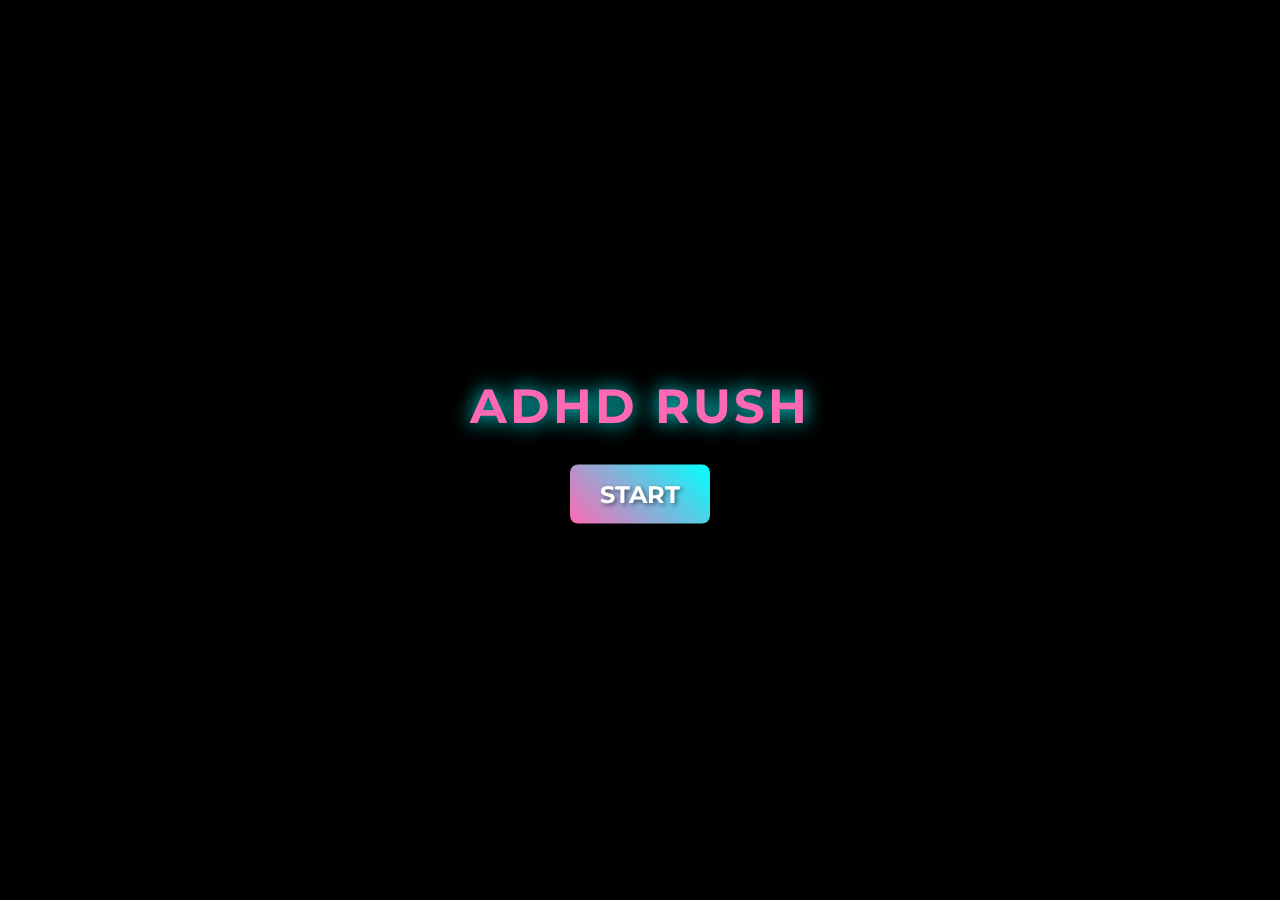
==== commit f7060ea2: "zmiany na 9.03" ====
--- a/ADHD_Rush/index.html
+++ b/ADHD_Rush/index.html
@@ -2,43 +2,48 @@
 <html lang="pl">
 <head>
     <meta charset="UTF-8">
-    <meta name="viewport" content="width=device-width, initial-scale=1.0">
+    <meta name="viewport" content="width=device-width, initial-scale=1.0, maximum-scale=1.0, user-scalable=no">
     <title>ADHD Rush</title>
     <link rel="stylesheet" href="assets/css/styles.css">
     <link rel="icon" type="image/x-icon" href="assets/images/favicon.ico">
+    <link href="https://fonts.googleapis.com/css2?family=Montserrat:wght@400;500;700&display=swap" rel="stylesheet">
 </head>
 <body>
     <div id="game-container">
-        <div id="game-container">
-            <canvas id="game-canvas"></canvas>
-            <div id="score-display">Fokus: 0 | Lives: ❤️❤️❤️</div>  
-            <div id="message-box"></div>
-            
-            <div id="start-screen">
-                <h1 id="game-title">ADHD RUSH</h1>
-                <button id="start-button">START</button>
-            </div>
-            
-            <div id="game-over">
-                <h2>GAME OVER</h2>
+        <canvas id="game-canvas"></canvas>
+        
+        <div id="start-screen">
+            <h1 id="game-title">ADHD RUSH</h1>
+            <button id="start-button">START</button>
+        </div>
+        
+        <div id="game-over">
+            <h2>GAME OVER</h2>
+            <p>Typ wysłał 3 ściany tekstu.</p>
             <p id="final-score">Fokus: 0</p>
             <input type="text" id="nickname" placeholder="Twój nick" maxlength="20">
             <button id="save-score">Zapisz wynik</button>
             <div id="high-scores"></div>
             <button id="restart-button">SPRÓBUJ PONOWNIE</button>
+            <p>Na końcu miał być highscore - ale uznałem to za narzędzie przymusu i kontroli</p>
+            <p>Po co ja to zrobiłem? Bo jestem akustyczny. Wolę 40h kodować w duecie z Claude.ai - niż dawać jakieś gówno na urodziny.</p>
+
+            <p>Czy to fajne? Jeżeli zrealizuję cały plan do 25.03? Tak, będzie fajne.</p>
+            <p>07.03.2025 - jest średnio XD</p>
+            <p>09.03.2025 - po ki chuj ja pisałem silnik od podstaw? BYŁO PODPIERDOLIĆ</p>
+            <p>10.03.2025 - błąd na błędzie. Kurwa - Nadia miałą pływać motorówką. "Dam radę, to proste działania na wektorach", idź Pan w chuj xD</p>
         </div>
         
         <div id="damian-intro-dialog" style="display: none;">
             <div class="dialog-content">
-                <h2>Damian:</h2>
-                <p>Hej! To ja, Twój spamer nr 1 – mam milion rzeczy do powiedzenia i zero hamulców, a DM-y już lecą jak pociski.</p>
-                <p>Unikaj, blokuj, ghostuj – to symulator Twojego ADHD, a ja jestem chaosem, który próbuje się przebić!</p>
-                <p>Dzięki, że jesteś!</p>
-                <button id="ghost-button" class="neon-button">Ghostuj</button>
-            </div>
+                <p><b>Unikaj, blokuj, ghostuj</b> – to symulator Twojego ADHD, a ja jestem chaosem, który próbuje się przebić!</p>
+                <p><b><i>Czyli dzień jak co dzień.</i></b></p>
+                <p>Gierka jest wolna od danych personalnych czy delikatniejszych informacji</p>
+                <button id="ghost-button" class="neon-button">Ghostuj...</button>
+                <p><i>Kod?<a href="https://github.com/Ozyrsky/Nadia/tree/main/ADHD_Rush"> o, tu se kliknij!</a></i></p>
+                <p>Licencja - Damian mam to w dupie free. Pozdrawiam!</p>
         </div>
       
-
         <div id="high-scores-table" style="display: none;">
             <h3>Najlepsze wyniki</h3>
             <table>
@@ -53,16 +58,13 @@
             </table>
         </div>   
     
-        <div id="dm-overlay" style="display: none; position: absolute; top: 50%; left: 50%; transform: translate(-50%, -50%); background: rgba(0,0,0,0.9); padding: 20px; border-radius: 10px; text-align: center;">
+        <div id="dm-overlay" style="display: none;">
             <h3>📱 Damian sent you a DM!</h3>
             <p id="damian-message"></p>
             <button id="ghost-button" class="neon-button">Ghost him!</button>
         </div>  
-    
-        </div>
     </div>
     
     <script type="module" src="assets/js/game.js"></script>
-
 </body>
 </html>
--- a/ADHD_Rush/assets/css/styles.css
+++ b/ADHD_Rush/assets/css/styles.css
@@ -1,64 +1,88 @@
-@import url('https://fonts.googleapis.com/css2?family=Press+Start+2P&display=swap');
-
-body {
+/* Base styles */
+* {
     margin: 0;
     padding: 0;
-    font-family: 'Press Start 2P', monospace;
-    background-color: #0c0c1d;
-    color: #fff;
+    box-sizing: border-box;
+}
+
+:root {
+    --miami-pink: #ff69b4;
+    --miami-blue: #00ffff;
+    --miami-purple: #9932cc;
+    --miami-orange: #ff8c00;
+    --miami-teal: #00ced1;
+    --miami-yellow: #ffff00;
+}
+
+body {
+    background-color: #000;
+    font-family: 'Montserrat', sans-serif;
     overflow: hidden;
+    width: 100%;
+    height: 100%;
+    position: fixed;
+}
+
+#game-container {
+    position: fixed;
+    top: 0;
+    left: 0;
+    width: 100%;
+    height: 100%;
+    margin: 0;
+    padding: 0;
     display: flex;
     justify-content: center;
     align-items: center;
-    height: 100vh;
-}
-
-#game-container {
-    position: relative;
-    width: 800px;
-    height: 600px;
-    background-color: #000;
-    box-shadow: 0 0 20px #ff00ff, 0 0 40px #00ffff;
     overflow: hidden;
 }
 
 #game-canvas {
+    position: absolute;
     width: 100%;
     height: 100%;
-    image-rendering: pixelated;
-}
-
+    object-fit: contain;
+    max-width: 100vw;
+    max-height: 100vh;
+    margin: 0;
+    padding: 0;
+    touch-action: none;
+}
+
+/* Start Screen */
 #start-screen {
     position: absolute;
-    top: 0;
-    left: 0;
-    width: 100%;
-    height: 100%;
-    display: flex;
-    flex-direction: column;
-    justify-content: center;
-    align-items: center;
-    background-color: rgba(0, 0, 0, 0.8);
-    z-index: 10;
+    top: 50%;
+    left: 50%;
+    transform: translate(-50%, -50%);
+    text-align: center;
+    color: #fff;
+    z-index: 100;
+    width: 90%;
+    max-width: 390px;
 }
 
 #game-title {
     font-size: 48px;
-    margin-bottom: 20px;
-    text-shadow: 0 0 10px #ff00ff, 0 0 20px #00ffff;
-    animation: neonFlicker 1.5s infinite alternate;
+    color: var(--miami-pink);
+    text-shadow: 0 0 20px var(--miami-blue);
+    margin-bottom: 30px;
+    letter-spacing: 3px;
+    font-weight: bold;
+    font-family: 'Montserrat', sans-serif;
 }
 
 #start-button {
     padding: 15px 30px;
     font-size: 24px;
-    background: linear-gradient(45deg, #ff00ff, #00ffff);
+    background: linear-gradient(45deg, var(--miami-pink), var(--miami-blue));
     border: none;
     border-radius: 8px;
     color: #fff;
     cursor: pointer;
+    font-family: 'Montserrat', sans-serif;
+    font-weight: 700;
     transition: transform 0.2s;
-    font-family: 'Press Start 2P', monospace;
     text-shadow: 2px 2px 4px rgba(0, 0, 0, 0.5);
 }
 
@@ -66,169 +90,304 @@
     transform: scale(1.1);
 }
 
-#score-display {
-    position: absolute;
-    top: 20px;
-    left: 20px;
-    font-size: 24px;
-    color: #00ffff;
-    text-shadow: 0 0 5px #ff00ff;
-}
-
-#message-box {
-    position: absolute;
-    bottom: 20px;
-    left: 20px;
-    right: 20px;
-    min-height: 60px;
-    background-color: rgba(0, 0, 0, 0.7);
-    border: 2px solid #ff00ff;
-    border-radius: 10px;
-    padding: 10px;
-    display: none;
-    color: #fff;
-    font-size: 16px;
-}
-
-#game-over {
-    position: absolute;
-    top: 0;
-    left: 0;
-    width: 100%;
-    height: 100%;
-    display: flex;
-    flex-direction: column;
-    justify-content: center;
-    align-items: center;
-    background-color: rgba(0, 0, 0, 0.8);
-    z-index: 10;
-    display: none;
-}
-
-#restart-button {
-    padding: 15px 30px;
-    font-size: 24px;
-    background: linear-gradient(45deg, #ff00ff, #00ffff);
-    border: none;
-    border-radius: 8px;
-    color: #fff;
-    cursor: pointer;
-    transition: transform 0.2s;
-    font-family: 'Press Start 2P', monospace;
-    margin-top: 20px;
-}
-
-#restart-button:hover {
-    transform: scale(1.1);
-}
-
-@keyframes neonFlicker {
-    0%, 18%, 22%, 25%, 53%, 57%, 100% {
-        text-shadow: 0 0 10px #ff00ff, 0 0 20px #00ffff, 0 0 30px #00ffff;
-    }
-    20%, 24%, 55% {
-        text-shadow: none;
-    }
-}
-
-@import url('https://fonts.googleapis.com/css2?family=Press+Start+2P&display=swap');
-
-@font-face {
-    font-family: 'Press Start 2P';
-    src: url('https://fonts.googleapis.com/css2?family=Press+Start+2P&display=swap');
-}
-
-@media (max-width: 844px) {
-#game-container {
-    width: 100vw;
-    height: 100vh;
-    margin: 0;
-}
-
-canvas {
-    width: 100%;
-    height: 100%;
-}
-
-body {
-    touch-action: none;
-    overflow: hidden;
-    position: fixed;
-}
-
+/* Dialog styles */
 #damian-intro-dialog {
     position: absolute;
     top: 50%;
     left: 50%;
     transform: translate(-50%, -50%);
-    background: rgba(0, 0, 0, 0.9);
+    background: linear-gradient(135deg, rgba(153, 50, 204, 0.8), rgba(255, 140, 0, 0.8));
     padding: 30px;
     border-radius: 15px;
-    border: 2px solid #ff00ff;
-    text-align: center;
-    z-index: 100;
-}
-
-.dialog-content {
-    color: #fff;
-    font-size: 18px;
+    border: 3px solid var(--miami-yellow);
+    text-align: center;
+    z-index: 1000;
+    width: 90%;
+    max-width: 390px;
+    color: #fff;
+    box-shadow: 0 0 30px rgba(0, 255, 255, 0.6);
+}
+
+.dialog-content h2 {
+    color: var(--miami-yellow);
+    text-shadow: 0 0 10px var(--miami-blue);
+    margin-bottom: 20px;
+    font-size: 28px;
+    font-family: 'Montserrat', sans-serif;
+    font-weight: 700;
+}
+
+.dialog-content p {
+    color: #fff;
+    margin: 10px 0;
+    font-size: 16px;
     line-height: 1.5;
+    text-shadow: 1px 1px 3px rgba(0, 0, 0, 0.7);
+    font-family: 'Montserrat', sans-serif;
 }
 
 #ghost-button {
     margin-top: 20px;
     padding: 15px 30px;
     font-size: 20px;
-    background: linear-gradient(45deg, #ff00ff, #00ffff);
+    background: linear-gradient(45deg, var(--miami-pink), var(--miami-blue));
     border: none;
     border-radius: 8px;
     color: #fff;
     cursor: pointer;
     transition: transform 0.2s;
-}
-
-#damian-intro-dialog {
-    position: absolute;
-    top: 50%;
-    left: 50%;
-    transform: translate(-50%, -50%);
-    background: rgba(0, 0, 0, 0.9);
-    padding: 20px;
-    border-radius: 10px;
-    z-index: 1000;
-    text-align: center;
-    width: 80%;
-    max-width: 600px;
-    border: 2px solid #ff00ff;
-}
-
-.dialog-content h2 {
-    color: #ff00ff;
-    text-shadow: 0 0 10px #00ffff;
-    margin-bottom: 20px;
-}
-
-.dialog-content p {
-    color: #fff;
-    margin: 10px 0;
-    font-size: 18px;
-}
-
-#ghost-button {
-    background: linear-gradient(45deg, #ff00ff, #00ffff);
-    border: none;
-    padding: 15px 30px;
-    color: #fff;
-    font-size: 20px;
-    border-radius: 5px;
-    cursor: pointer;
-    margin-top: 20px;
-    text-transform: uppercase;
+    font-family: 'Montserrat', sans-serif;
+    font-weight: 700;
+    text-shadow: 2px 2px 4px rgba(0, 0, 0, 0.5);
 }
 
 #ghost-button:hover {
     transform: scale(1.1);
+    box-shadow: 0 0 15px var(--miami-yellow);
+}
+
+/* Game Over Screen */
+#game-over {
+    position: absolute;
+    top: 50%;
+    left: 50%;
+    transform: translate(-50%, -50%);
+    background: linear-gradient(135deg, rgba(153, 50, 204, 0.8), rgba(255, 140, 0, 0.8));
+    padding: 30px;
+    border-radius: 15px;
+    border: 3px solid var(--miami-yellow);
+    text-align: center;
+    display: none;
+    flex-direction: column;
+    align-items: center;
+    color: #fff;
+    z-index: 1000;
+    box-shadow: 0 0 30px rgba(0, 255, 255, 0.6);
+    width: 90%;
+    max-width: 350px;
+}
+
+#game-over h2 {
+    color: var(--miami-yellow);
+    text-shadow: 0 0 10px var(--miami-blue);
+    margin-bottom: 20px;
+    font-size: 24px;
+    font-family: 'Montserrat', sans-serif;
+    font-weight: 700;
+}
+
+#final-score {
+    font-size: 20px;
+    margin: 15px 0;
+    color: #fff;
+    text-shadow: 1px 1px 3px rgba(0, 0, 0, 0.7);
+    font-family: 'Montserrat', sans-serif;
+}
+
+#nickname {
+    padding: 10px 15px;
+    margin: 15px 0;
+    background: rgba(0, 0, 0, 0.3);
+    border: 2px solid var(--miami-teal);
+    border-radius: 5px;
+    color: #fff;
+    font-family: 'Montserrat', sans-serif;
+    font-size: 14px;
+    text-align: center;
+    outline: none;
+    width: 100%;
+}
+
+#nickname:focus {
+    border-color: var(--miami-yellow);
+    box-shadow: 0 0 10px var(--miami-blue);
+}
+
+#save-score, #restart-button {
+    padding: 12px 20px;
+    margin: 10px 0;
+    font-size: 16px;
+    background: linear-gradient(45deg, var(--miami-pink), var(--miami-blue));
+    border: none;
+    border-radius: 8px;
+    color: #fff;
+    cursor: pointer;
+    font-family: 'Montserrat', sans-serif;
+    font-weight: 700;
     transition: transform 0.2s;
-}
-
-}+    text-shadow: 2px 2px 4px rgba(0, 0, 0, 0.5);
+    width: 100%;
+}
+
+#save-score:hover, #restart-button:hover {
+    transform: scale(1.05);
+    box-shadow: 0 0 15px var(--miami-yellow);
+}
+
+/* High Scores Table */
+#high-scores-table {
+    position: absolute;
+    top: 50%;
+    left: 50%;
+    transform: translate(-50%, -50%);
+    background: linear-gradient(135deg, rgba(153, 50, 204, 0.8), rgba(255, 140, 0, 0.8));
+    padding: 25px;
+    border-radius: 15px;
+    border: 3px solid var(--miami-yellow);
+    color: #fff;
+    z-index: 1000;
+    box-shadow: 0 0 30px rgba(0, 255, 255, 0.6);
+    width: 90%;
+    max-width: 350px;
+}
+
+#high-scores-table h3 {
+    color: var(--miami-yellow);
+    text-shadow: 0 0 10px var(--miami-blue);
+    margin-bottom: 20px;
+    font-size: 20px;
+    text-align: center;
+    font-family: 'Montserrat', sans-serif;
+    font-weight: 700;
+}
+
+#high-scores-table table {
+    width: 100%;
+    border-collapse: collapse;
+    font-family: 'Montserrat', sans-serif;
+}
+
+#high-scores-table th, #high-scores-table td {
+    padding: 8px;
+    text-align: center;
+    border-bottom: 2px solid var(--miami-pink);
+    font-size: 14px;
+}
+
+#high-scores-table th {
+    color: var(--miami-yellow);
+    text-shadow: 0 0 5px var(--miami-blue);
+    font-weight: 700;
+}
+
+/* DM Overlay */
+#dm-overlay {
+    position: absolute;
+    top: 50%;
+    left: 50%;
+    transform: translate(-50%, -50%);
+    background: linear-gradient(135deg, rgba(153, 50, 204, 0.9), rgba(255, 140, 0, 0.9));
+    padding: 25px;
+    border-radius: 15px;
+    text-align: center;
+    z-index: 1000;
+    color: #fff;
+    border: 3px solid var(--miami-yellow);
+    width: 90%;
+    max-width: 350px;
+    box-shadow: 0 0 30px rgba(0, 255, 255, 0.6);
+}
+
+#dm-overlay h3 {
+    color: var(--miami-yellow);
+    text-shadow: 0 0 10px var(--miami-blue);
+    margin-bottom: 15px;
+    font-size: 20px;
+    font-family: 'Montserrat', sans-serif;
+    font-weight: 700;
+}
+
+#damian-message {
+    margin: 15px 0;
+    font-size: 16px;
+    color: #fff;
+    text-shadow: 1px 1px 3px rgba(0, 0, 0, 0.7);
+    font-family: 'Montserrat', sans-serif;
+}
+
+/* Buttons */
+.neon-button {
+    background: linear-gradient(45deg, var(--miami-pink), var(--miami-blue));
+    border: none;
+    border-radius: 8px;
+    color: #fff;
+    cursor: pointer;
+    font-family: 'Montserrat', sans-serif;
+    font-weight: 700;
+    font-size: 16px;
+    padding: 12px 25px;
+    margin: 10px;
+    transition: transform 0.2s;
+    text-shadow: 2px 2px 4px rgba(0, 0, 0, 0.5);
+}
+
+.neon-button:hover {
+    transform: scale(1.1);
+    box-shadow: 0 0 15px var(--miami-yellow);
+}
+
+/* Countdown */
+#countdown {
+    position: absolute;
+    top: 50%;
+    left: 50%;
+    transform: translate(-50%, -50%);
+    font-size: 72px;
+    color: var(--miami-pink);
+    text-shadow: 0 0 20px var(--miami-blue);
+    z-index: 1000;
+    font-family: 'Montserrat', sans-serif;
+    font-weight: 700;
+}
+
+/* High Scores */
+#high-scores {
+    margin: 15px 0;
+    width: 100%;
+    max-height: 150px;
+    overflow-y: auto;
+    background: rgba(0, 0, 0, 0.3);
+    border: 2px solid var(--miami-teal);
+    border-radius: 5px;
+    padding: 10px;
+    font-family: 'Montserrat', sans-serif;
+}
+
+#high-scores div {
+    padding: 5px;
+    border-bottom: 1px solid var(--miami-pink);
+    display: flex;
+    justify-content: space-between;
+    font-size: 12px;
+}
+
+#high-scores div:last-child {
+    border-bottom: none;
+}
+
+/* iPhone X and newer notch support */
+@supports (padding: max(0px)) {
+    #game-container {
+        padding-top: max(0px, env(safe-area-inset-top));
+        padding-bottom: max(0px, env(safe-area-inset-bottom));
+        padding-left: max(0px, env(safe-area-inset-left));
+        padding-right: max(0px, env(safe-area-inset-right));
+    }
+}
+
+/* Responsive Design - Maintain aspect ratio */
+@media (max-aspect-ratio: 390/844) {
+    /* Portrait mode - fit width */
+    #game-canvas {
+        width: 100%;
+        height: auto;
+    }
+}
+
+@media (min-aspect-ratio: 390/844) {
+    /* Landscape mode - fit height */
+    #game-canvas {
+        width: auto;
+        height: 100%;
+    }
+}
